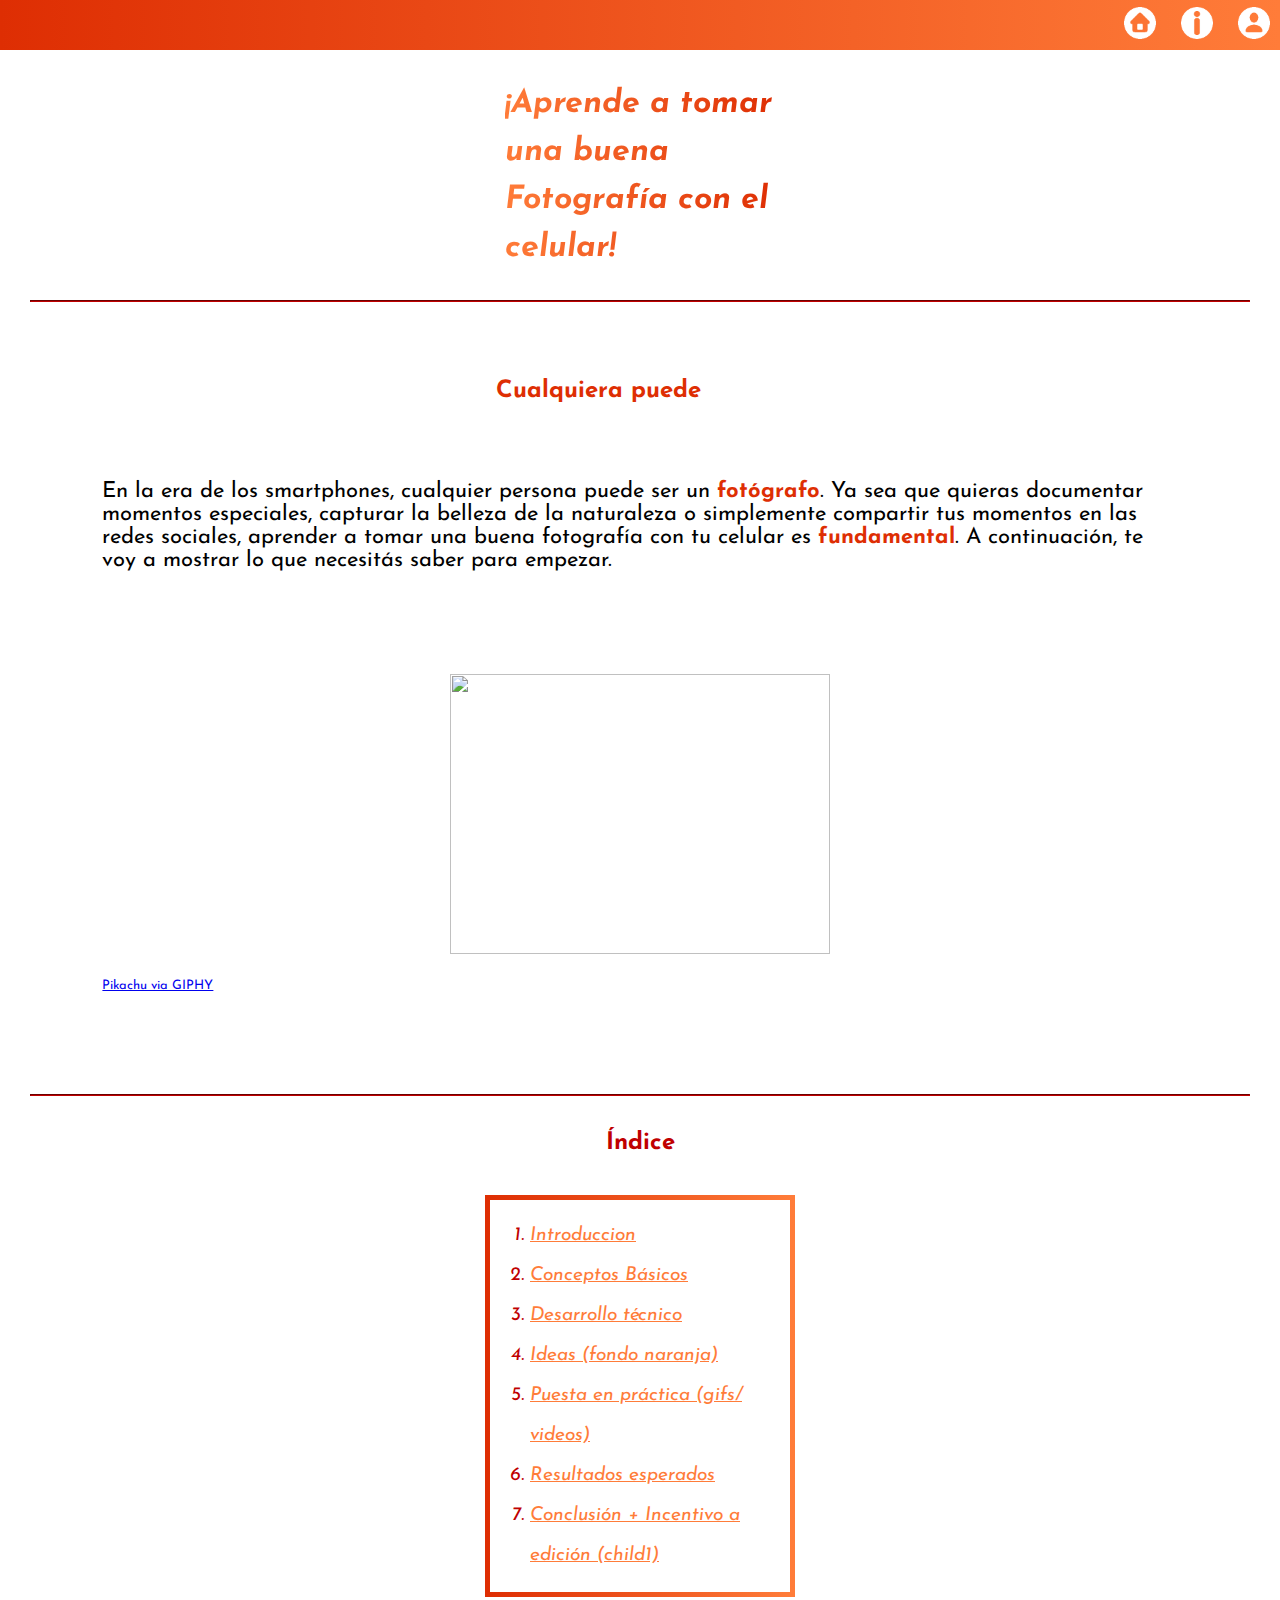
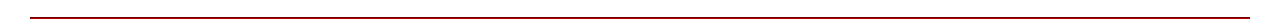
==== index.html @ be0c44da "Índice" ====
<!DOCTYPE html>
<html lang="es">

<head>
    <meta charset="UTF-8">
    <meta http-equiv="X-UA-Compatible" content="IE=edge">
    <meta name="viewport" content="width=device-width, initial-scale=1.0">
    <link rel="preconnect" href="https://fonts.googleapis.com">
    <link rel="preconnect" href="https://fonts.gstatic.com" crossorigin>
    <link href="https://fonts.googleapis.com/css2?family=Josefin+Sans&display=swap" rel="stylesheet">
    <link rel="stylesheet" type="text/css" href="assets/css/style.css">
    <title>Fotografía Móvil</title>
    <link rel="icon" href="assets/img/icon2.png">
</head>


<!-- ÍCONOS TEMPORALES -->
<!-- ÍMAGENES TEMPORALES -->

<body>
    <header class="header-container">
        <nav>
            <a href=""><img src="assets/img/icon/icon-home.png" alt="" height="32px" width="32px"></a>
            <a href=""><img src="assets/img/icon/icon-about.png" alt="" height="32px" width="32px"></a>
            <a href=""><img src="assets/img/icon/icon-form.png" alt="" height="32px" width="32px"></a>
        </nav>
    </header>

    <main>
        <div class="main-message">
            <h1> ¡Aprende a tomar una buena Fotografía con el celular! </h1>
        </div>
        <hr>
        <div class="sub-1">
            <div class="center">
                <h2>Cualquiera puede</h2>
                <iframe src="https://giphy.com/embed/HRX9eXDdfcEGpc0r55" width="480" height="480" frameBorder="0"
                    class="giphy-embed" allowFullScreen></iframe>
            </div>
            <p>En la era de los smartphones, cualquier persona puede ser un <strong>fotógrafo</strong>. Ya sea que
                quieras documentar
                momentos especiales, capturar la belleza de la naturaleza o simplemente compartir tus momentos en las
                redes
                sociales, aprender a tomar una buena fotografía con tu celular es <strong>fundamental</strong>. A
                continuación, te
                voy a mostrar lo que necesitás saber para empezar.</p>
            <div class="sub-1-img">
                <img src="assets/img/img-main2.jpg" alt="" width="380px" height="280px">
            </div>
            <div class="creditos">
                <p><a href="https://giphy.com/gifs/thumbs-up-pikachu-HRX9eXDdfcEGpc0r55">Pikachu via GIPHY</a></p>
            </div>
        </div>
        <hr>
        <div class="center">
            <h2 id="index-title">Índice</h2>
        </div>
        <div class="index-container">
            <div class="index-content">
                <table>
                    <ol>
                        <li><a href=""> Introduccion</a></li>
                        <li><a href=""> Conceptos Básicos</a></li>
                        <li><a href=""> Desarrollo técnico</a></li>
                        <li><a href=""> Ideas (fondo naranja)</a></li>
                        <li><a href=""> Puesta en práctica (gifs/ videos)</a></li>
                        <li><a href=""> Resultados esperados</a></li>
                        <li><a href=""> Conclusión + Incentivo a edición (child1)</a></li>
                    </ol>
                </table>
            </div>
        </div>
        <hr>
    </main>

</body>

</html>
---- assets/css/style.css ----
body {
    background-color: #ffffff;
    font-family: 'Josefin Sans', sans-serif;
    margin: 0px;
    padding: 0px;
}

header {
    background-image: linear-gradient(to right, #de2e03, #ff7c39);
}

.header-container {
    display: flex;
    height: 50px;
    justify-content: flex-end;
    align-items: center;
    position: sticky;
    top: 0;
}

header a {
    margin: 10px;
}

.main-message {
    display: flex;
    width: 100%;
    height: 250px;
    justify-content: center;
    align-items: center;
}

main h1 {
    width: 270px;
    height: 190px;
    line-height: 1.5;
    font-style: italic;
    /* ¿Se podrá usar -webkit-? Aún así, es sólo para esto, se cambia rápido */
    background-image: linear-gradient(to left, #de2e03, #ff7c39);
    background-clip: border-box;
    -webkit-background-clip: text;
    color: transparent;
}

.sub-1 {
    display: flex;
    width: 100%;
    height: auto;
    flex-direction: column;
}

hr {
    border-color: #c00000;
    margin: 0px 30px 0px 30px;
}

.center {
    display: flex;
    justify-content: center;
    align-items: center;
}

iframe {
    width: 32px;
    height: 32px;
}

.sub-1 h2 {
    margin: 6% 4% 6% 0%;
    color: #de2e03;
}

.sub-1 p {
    margin: 0% 8% 8% 8%;
    font-size: 22px;
}

.sub-1 strong {
    color: #de2e03;
}

.sub-1-img {
    display: flex;
    justify-content: center;
    margin-bottom: 25px;
}

.creditos p {
    font-size: small;
}

.index-container {
    display: flex;
    justify-content: center;
    width: 100%;
    height: auto;
    margin: 20px auto 20px auto;
}

.index-content {
    display: flex;
    justify-content: center;
    width: 300px;
    border: 5px solid;
    border-image: linear-gradient(to right, #de2e03, #ff7c39);
    border-image-slice: 1;
}

li {
    font-size: larger;
    line-height: 40px;
    font-style: italic;
}

li a , ol{
    color: #c00000;
}

li a:visited {
    color: #ff7c39;
}

#index-title {
    margin-top: 35px;
    color: #c00000;
}
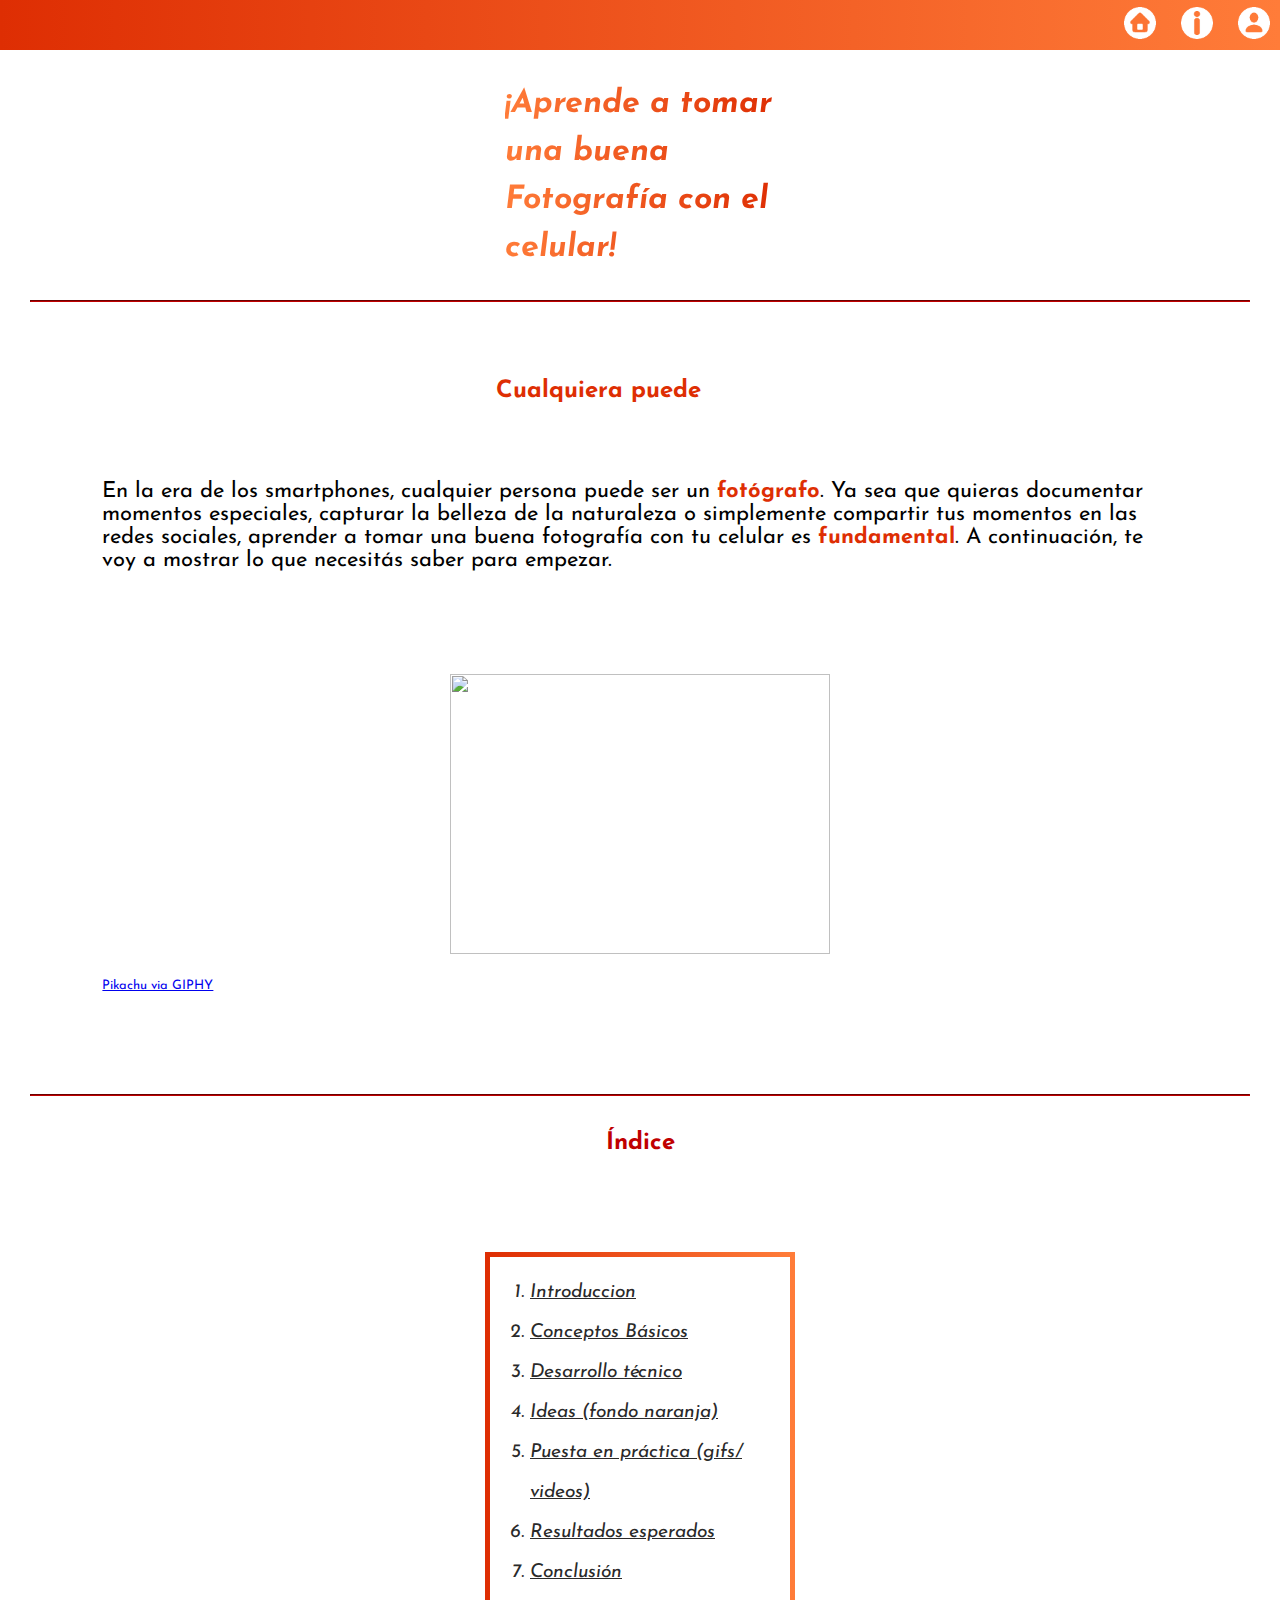
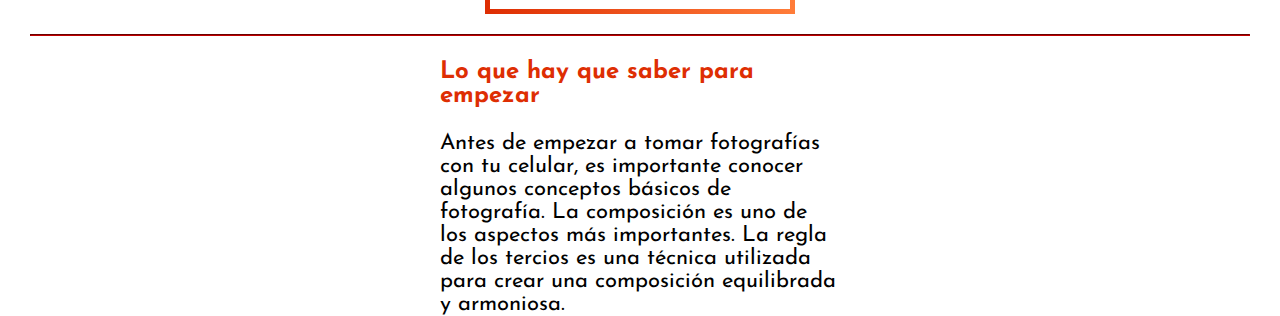
==== commit c50442dd: "Detalles" ====
--- a/index.html
+++ b/index.html
@@ -28,7 +28,7 @@
 
     <main>
         <div class="main-message">
-            <h1> ¡Aprende a tomar una buena Fotografía con el celular! </h1>
+            <h1 id="intro"> ¡Aprende a tomar una buena Fotografía con el celular! </h1>
         </div>
         <hr>
         <div class="sub-1">
@@ -59,18 +59,28 @@
             <div class="index-content">
                 <table>
                     <ol>
-                        <li><a href=""> Introduccion</a></li>
-                        <li><a href=""> Conceptos Básicos</a></li>
-                        <li><a href=""> Desarrollo técnico</a></li>
-                        <li><a href=""> Ideas (fondo naranja)</a></li>
-                        <li><a href=""> Puesta en práctica (gifs/ videos)</a></li>
-                        <li><a href=""> Resultados esperados</a></li>
-                        <li><a href=""> Conclusión + Incentivo a edición (child1)</a></li>
+                        <li><a href="#intro"> Introduccion</a></li>
+                        <li><a href="#basic"> Conceptos Básicos</a></li>
+                        <li><a href="#dev"> Desarrollo técnico</a></li>
+                        <li><a href="#ideas"> Ideas (fondo naranja)</a></li>
+                        <li><a href="#practice"> Puesta en práctica (gifs/ videos)</a></li>
+                        <li><a href="#results"> Resultados esperados</a></li>
+                        <li><a href="#end"> Conclusión</a></li>
                     </ol>
                 </table>
             </div>
         </div>
         <hr>
+        <div class="flex-container">
+            <div class="basic-container">
+                <h2>Lo que hay que saber para empezar</h2>
+                <p>
+                    Antes de empezar a tomar fotografías con tu celular, es importante conocer algunos conceptos básicos
+                    de fotografía. La composición es uno de los aspectos más importantes. La regla de los tercios es una
+                    técnica utilizada para crear una composición equilibrada y armoniosa.
+                </p>
+            </div>
+        </div>
     </main>
 
 </body>
--- a/assets/css/style.css
+++ b/assets/css/style.css
@@ -20,6 +20,14 @@
 
 header a {
     margin: 10px;
+}
+
+p {
+    font-size: 22px;
+}
+
+h2 {
+    margin: 6% 0% 6% 0%;
 }
 
 .main-message {
@@ -63,19 +71,18 @@
 iframe {
     width: 32px;
     height: 32px;
+    margin-left: 4%;
 }
 
 .sub-1 h2 {
-    margin: 6% 4% 6% 0%;
     color: #de2e03;
 }
 
 .sub-1 p {
     margin: 0% 8% 8% 8%;
-    font-size: 22px;
 }
 
-.sub-1 strong {
+strong {
     color: #de2e03;
 }
 
@@ -113,11 +120,11 @@
 }
 
 li a , ol{
-    color: #c00000;
+    color: rgb(42, 42, 42);
 }
 
 li a:visited {
-    color: #ff7c39;
+    color: rgb(42, 42, 42);
 }
 
 #index-title {
@@ -125,3 +132,26 @@
     color: #c00000;
 }
 
+.flex-container {
+    display: flex;
+    width: 100%;
+    height: auto;
+    justify-content: center;
+}
+
+.basic-container {
+    display: flex;
+    justify-content: center;
+    align-items: center;
+    width: 400px;
+    flex-direction: column;
+}
+
+h2, h3 {
+    color: #de2e03;
+}
+
+.flex-container p {
+    margin: 0;
+    padding: 0;
+}
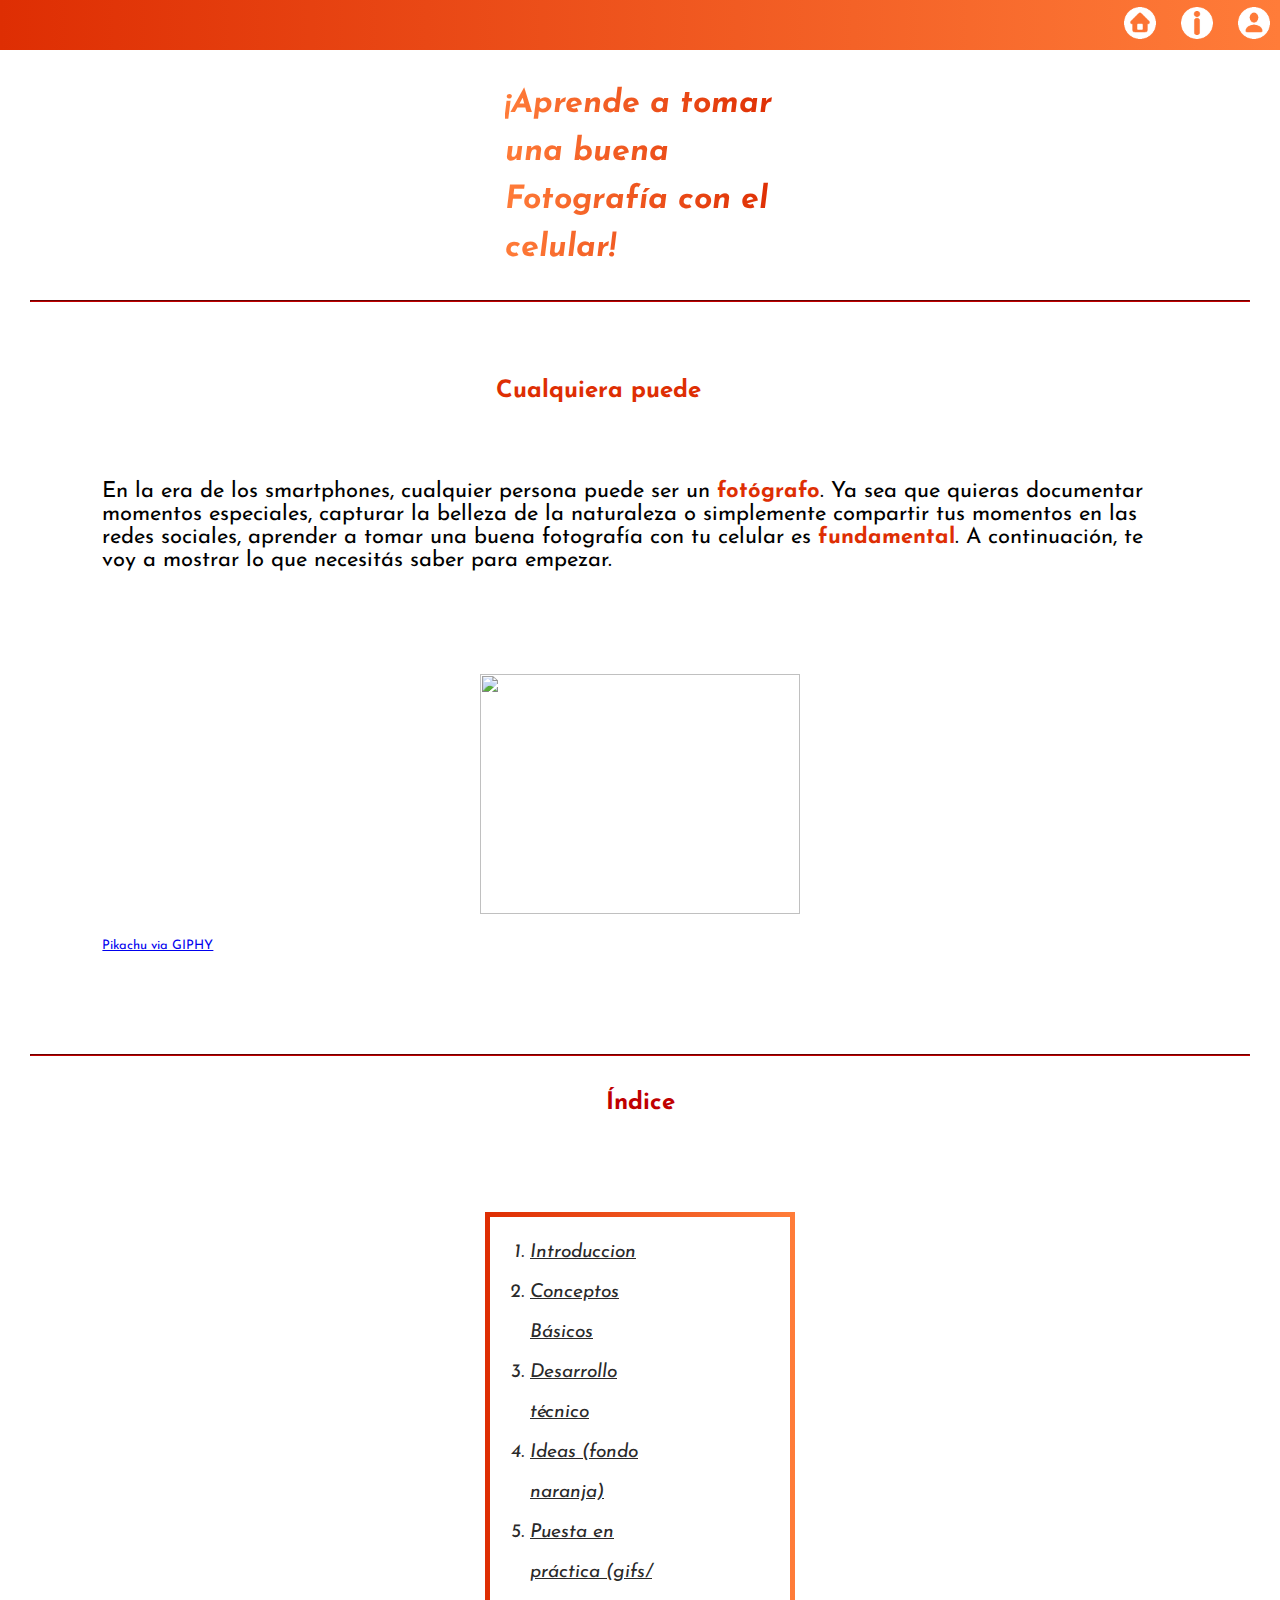
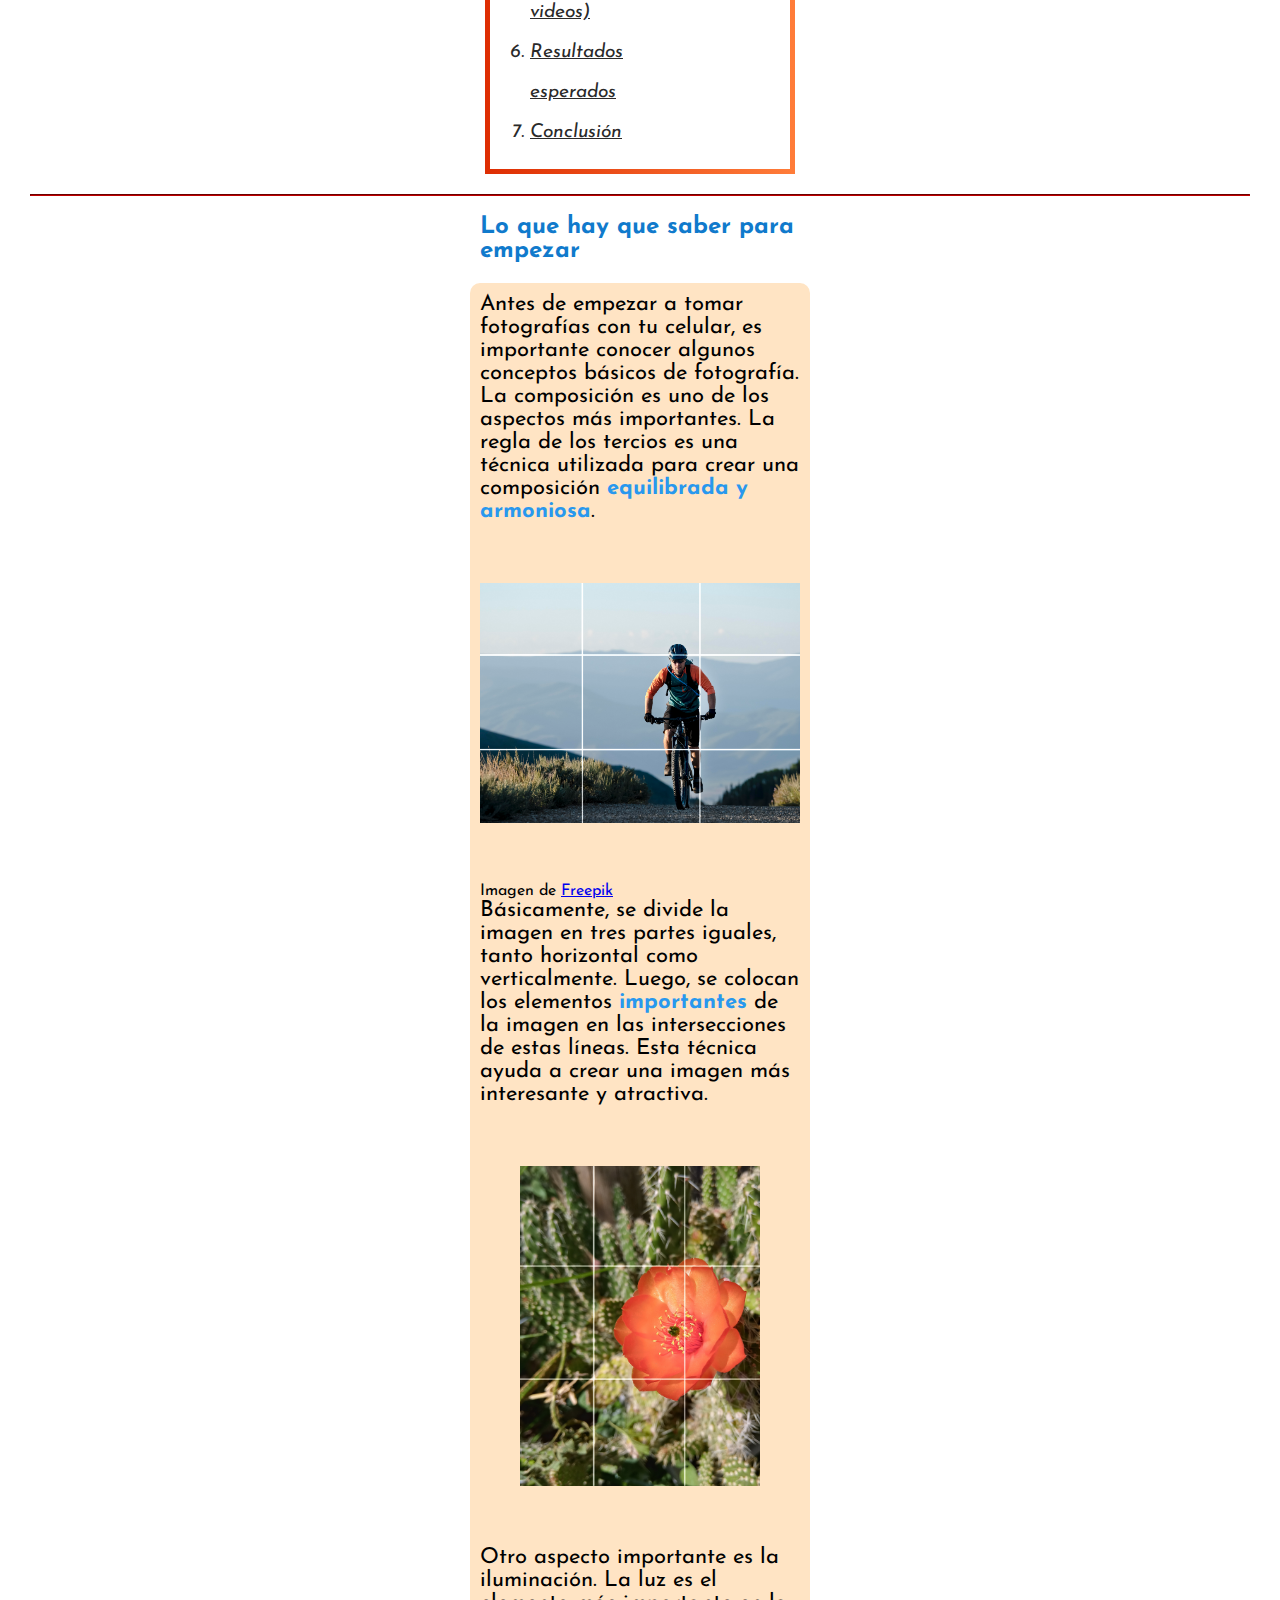
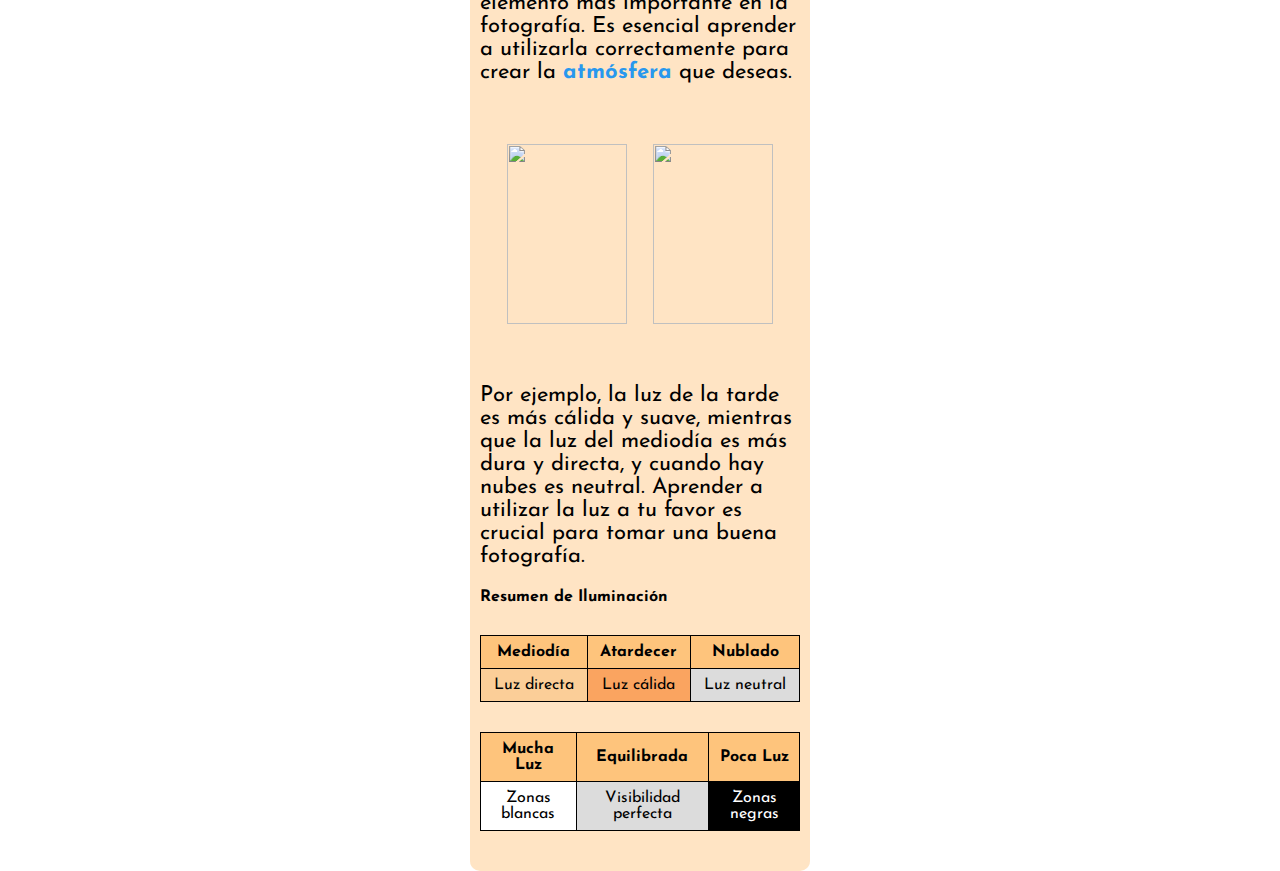
==== commit a1e83def: "Finalizado: Conceptos Básicos" ====
--- a/index.html
+++ b/index.html
@@ -45,7 +45,7 @@
                 continuación, te
                 voy a mostrar lo que necesitás saber para empezar.</p>
             <div class="sub-1-img">
-                <img src="assets/img/img-main2.jpg" alt="" width="380px" height="280px">
+                <img src="assets/img/img-main2.jpg" alt="" width="320px" height="240px">
             </div>
             <div class="creditos">
                 <p><a href="https://giphy.com/gifs/thumbs-up-pikachu-HRX9eXDdfcEGpc0r55">Pikachu via GIPHY</a></p>
@@ -71,16 +71,88 @@
             </div>
         </div>
         <hr>
-        <div class="flex-container">
-            <div class="basic-container">
-                <h2>Lo que hay que saber para empezar</h2>
-                <p>
-                    Antes de empezar a tomar fotografías con tu celular, es importante conocer algunos conceptos básicos
-                    de fotografía. La composición es uno de los aspectos más importantes. La regla de los tercios es una
-                    técnica utilizada para crear una composición equilibrada y armoniosa.
-                </p>
+        <div class="mid-level">
+            <div id="basic"></div>
+            <div class="flex-container">
+                <div class="basic-container">
+                    <h2>Lo que hay que saber para empezar</h2>
+                    <div class="quote">
+                        <p>
+                            Antes de empezar a tomar fotografías con tu celular, es importante conocer algunos conceptos
+                            básicos
+                            de fotografía. La composición es uno de los aspectos más importantes. La regla de los
+                            tercios es
+                            una
+                            técnica utilizada para crear una composición <strong>equilibrada y armoniosa</strong>.
+                        </p>
+                        <div class="sep">
+                            <img src="assets/img/3-4/Ciclista.jpeg" alt="Ciclista3-4" width="320px" height="240px">
+                        </div>
+                        Imagen de <a
+                            href="https://www.freepik.es/foto-gratis/adulto-joven-bicicleta-eletrica-campo_19124469.htm#query=Paisaje&position=36&from_view=search&track=sph">Freepik</a>
+                        <p>
+                            Básicamente, se divide la imagen en tres partes iguales, tanto horizontal como
+                            verticalmente. Luego, se colocan los elementos <strong>importantes</strong> de la imagen en
+                            las intersecciones de estas líneas. Esta técnica ayuda a crear una imagen más interesante y
+                            atractiva.
+                        </p>
+                        <div class="sep">
+                            <img src="assets/img/3-4/Cactus.jpeg" alt="Catu" width="240px" height="320px">
+                        </div>
+                        <p>
+                            Otro aspecto importante es la iluminación. La luz es el elemento más importante en la
+                            fotografía. Es esencial aprender a utilizarla correctamente para crear la
+                            <strong>atmósfera</strong> que
+                            deseas.
+                        </p>
+                        <div class="img-container">
+                            <img src="assets/img/portrait/primer-plano-hermosa-mujer-joven-mirando-camara.jpg" alt="" width="120px" height="180px">
+                            <img src="assets/img/portrait/vista-lateral-hombre-rastas-afro-posando.jpg" alt="" width="120px" height="180px">
+                        </div>
+                        <p>
+                            Por ejemplo, la luz de la tarde es más cálida y suave, mientras que la luz del mediodía es
+                            más
+                            dura y directa, y cuando hay nubes es neutral. Aprender a utilizar la luz a tu favor es
+                            crucial
+                            para tomar una buena fotografía.
+                        </p>
+                        <h4>Resumen de Iluminación</h4>
+                        <div class="table-container">
+                            <table>
+                                <tr>
+                                    <th>Mediodía</th>
+                                    <th>Atardecer</th>
+                                    <th>Nublado</th>
+                                </tr>
+                                <tr>
+                                    <td>Luz directa</td>
+                                    <td>Luz cálida</td>
+                                    <td>Luz neutral</td>
+                                </tr>
+                            </table>
+                        </div>
+                        <div class="light">
+                            <div class="table-container">
+                                <table>
+                                    <tr>
+                                        <th>Mucha Luz</th>
+                                        <th>Equilibrada</th>
+                                        <th>Poca Luz</th>
+                                    </tr>
+                                    <tr>
+                                        <td>Zonas blancas</td>
+                                        <td>Visibilidad perfecta</td>
+                                        <td>Zonas negras</td>
+                                    </tr>
+                                </table>
+                            </div>
+                        </div>
+                    </div>
+                </div>
             </div>
+
         </div>
+
     </main>
 
 </body>
--- a/assets/css/style.css
+++ b/assets/css/style.css
@@ -20,6 +20,10 @@
 
 header a {
     margin: 10px;
+}
+
+h2, h3 {
+    color: #de2e03;
 }
 
 p {
@@ -74,10 +78,6 @@
     margin-left: 4%;
 }
 
-.sub-1 h2 {
-    color: #de2e03;
-}
-
 .sub-1 p {
     margin: 0% 8% 8% 8%;
 }
@@ -143,15 +143,90 @@
     display: flex;
     justify-content: center;
     align-items: center;
-    width: 400px;
+    width: 320px;
     flex-direction: column;
-}
-
-h2, h3 {
-    color: #de2e03;
+    
+}
+
+.mid-level h2, h3 {
+    color: #107acc;
+}
+
+.mid-level strong {
+    color: #2898ee;
 }
 
 .flex-container p {
     margin: 0;
     padding: 0;
 }
+
+.quote {
+    background-color: #ffe4c4;
+    border-radius: 10px;
+    padding: 10px;
+}
+
+.sep {
+    display: flex;
+    justify-content: center;
+    padding: 60px 0px 60px 0px;
+}
+
+.mid-level hr {
+    margin: 25px 30px 25px 30px;
+    border-color: #2898ee;
+}
+
+.img-container {
+    display: flex;
+    justify-content: space-evenly;
+    padding: 60px 0 60px 0;
+}
+
+#neut {
+    color: rgb(80, 80, 80);
+}
+
+.table-container{
+    display: flex;
+    justify-content: center;
+    margin: 30px 0 30px 0;
+}
+
+table {
+    border-collapse: collapse;
+    width: 100%;
+}
+
+th, td {
+    border: 1px solid black;
+    padding: 8px;
+    text-align: center;
+    background-color: rgb(254, 196, 124);
+}
+
+td:first-child {
+    background-color: rgb(251, 206, 152);
+}
+
+td:nth-child(2) {
+    background-color: #faa460;
+}
+
+td:nth-child(3) {
+    background-color: rgb(220, 220, 220);
+}
+
+.light td:nth-child(3) {
+    background-color: #000000;
+    color: #ffffff;
+}
+
+.light td:nth-child(2) {
+    background-color: rgb(220, 220, 220);
+}
+
+.light td:nth-child(1) {
+    background-color: #ffffff;
+}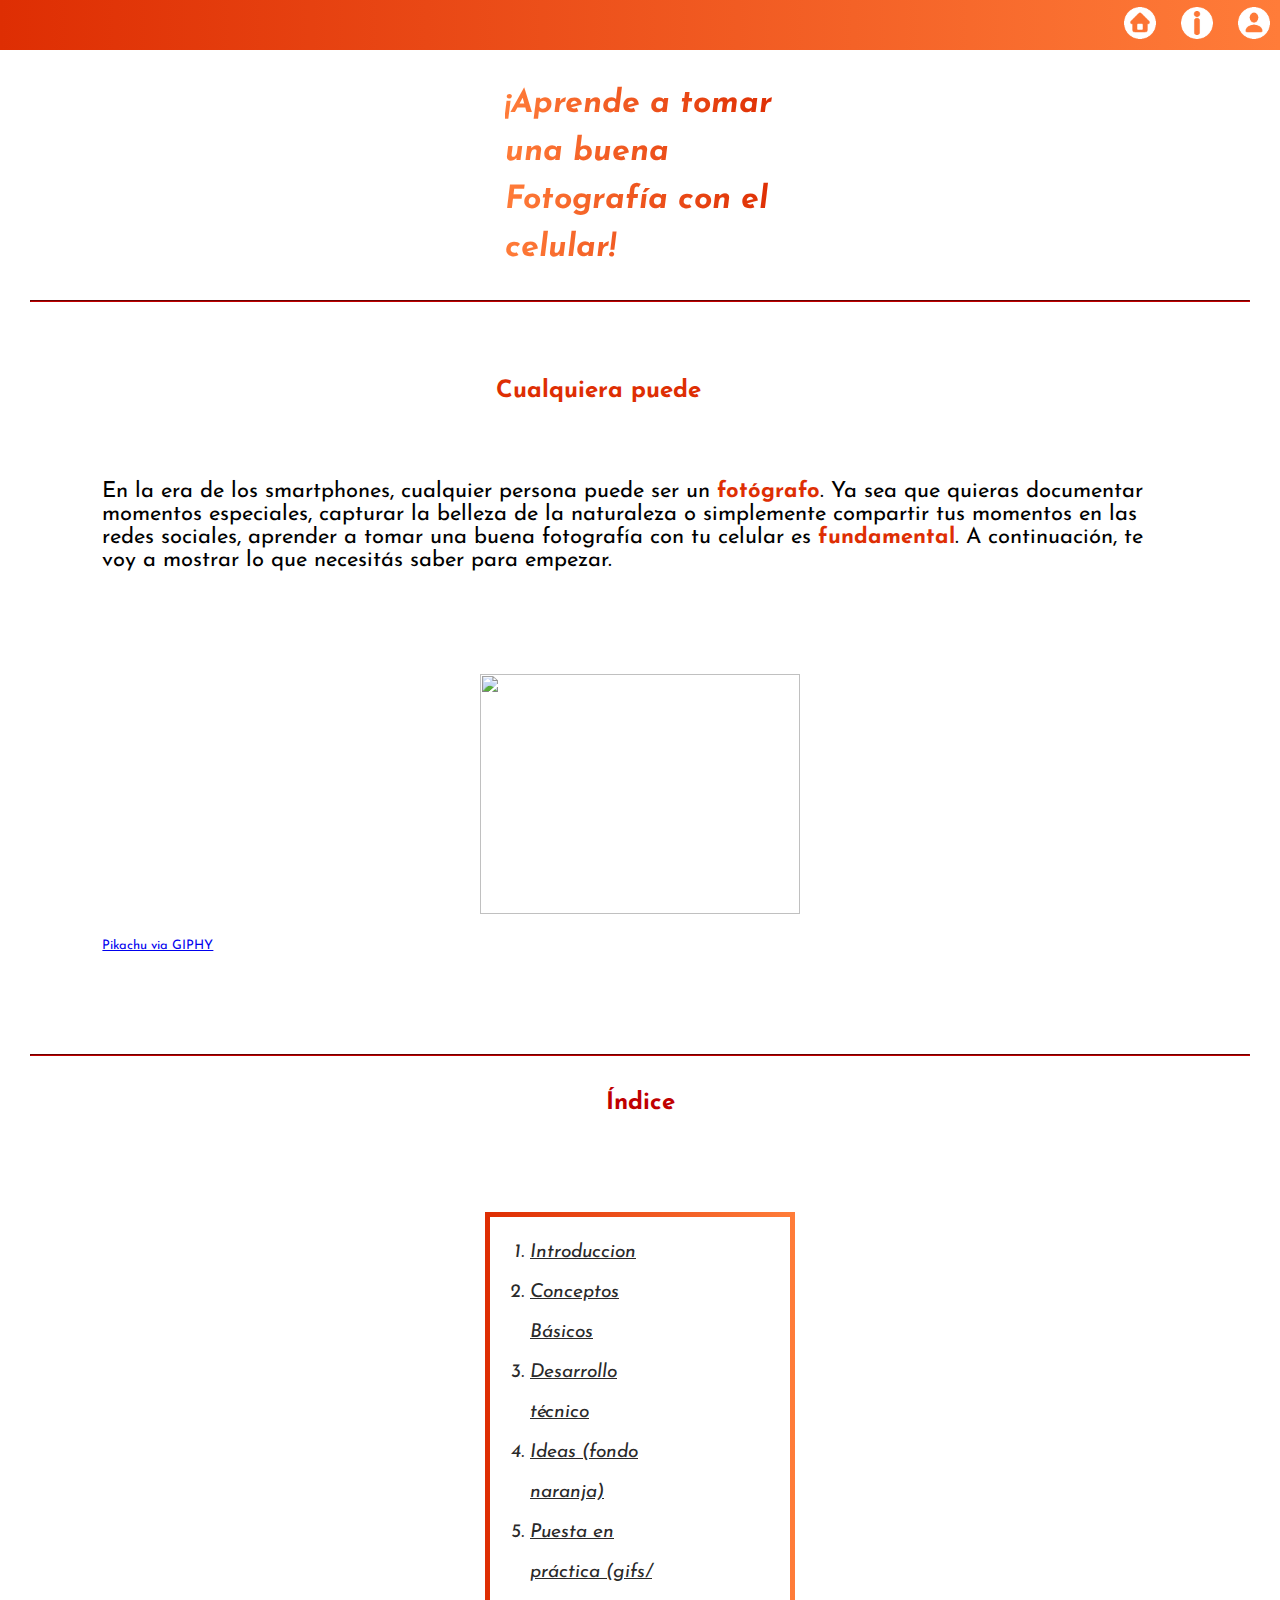
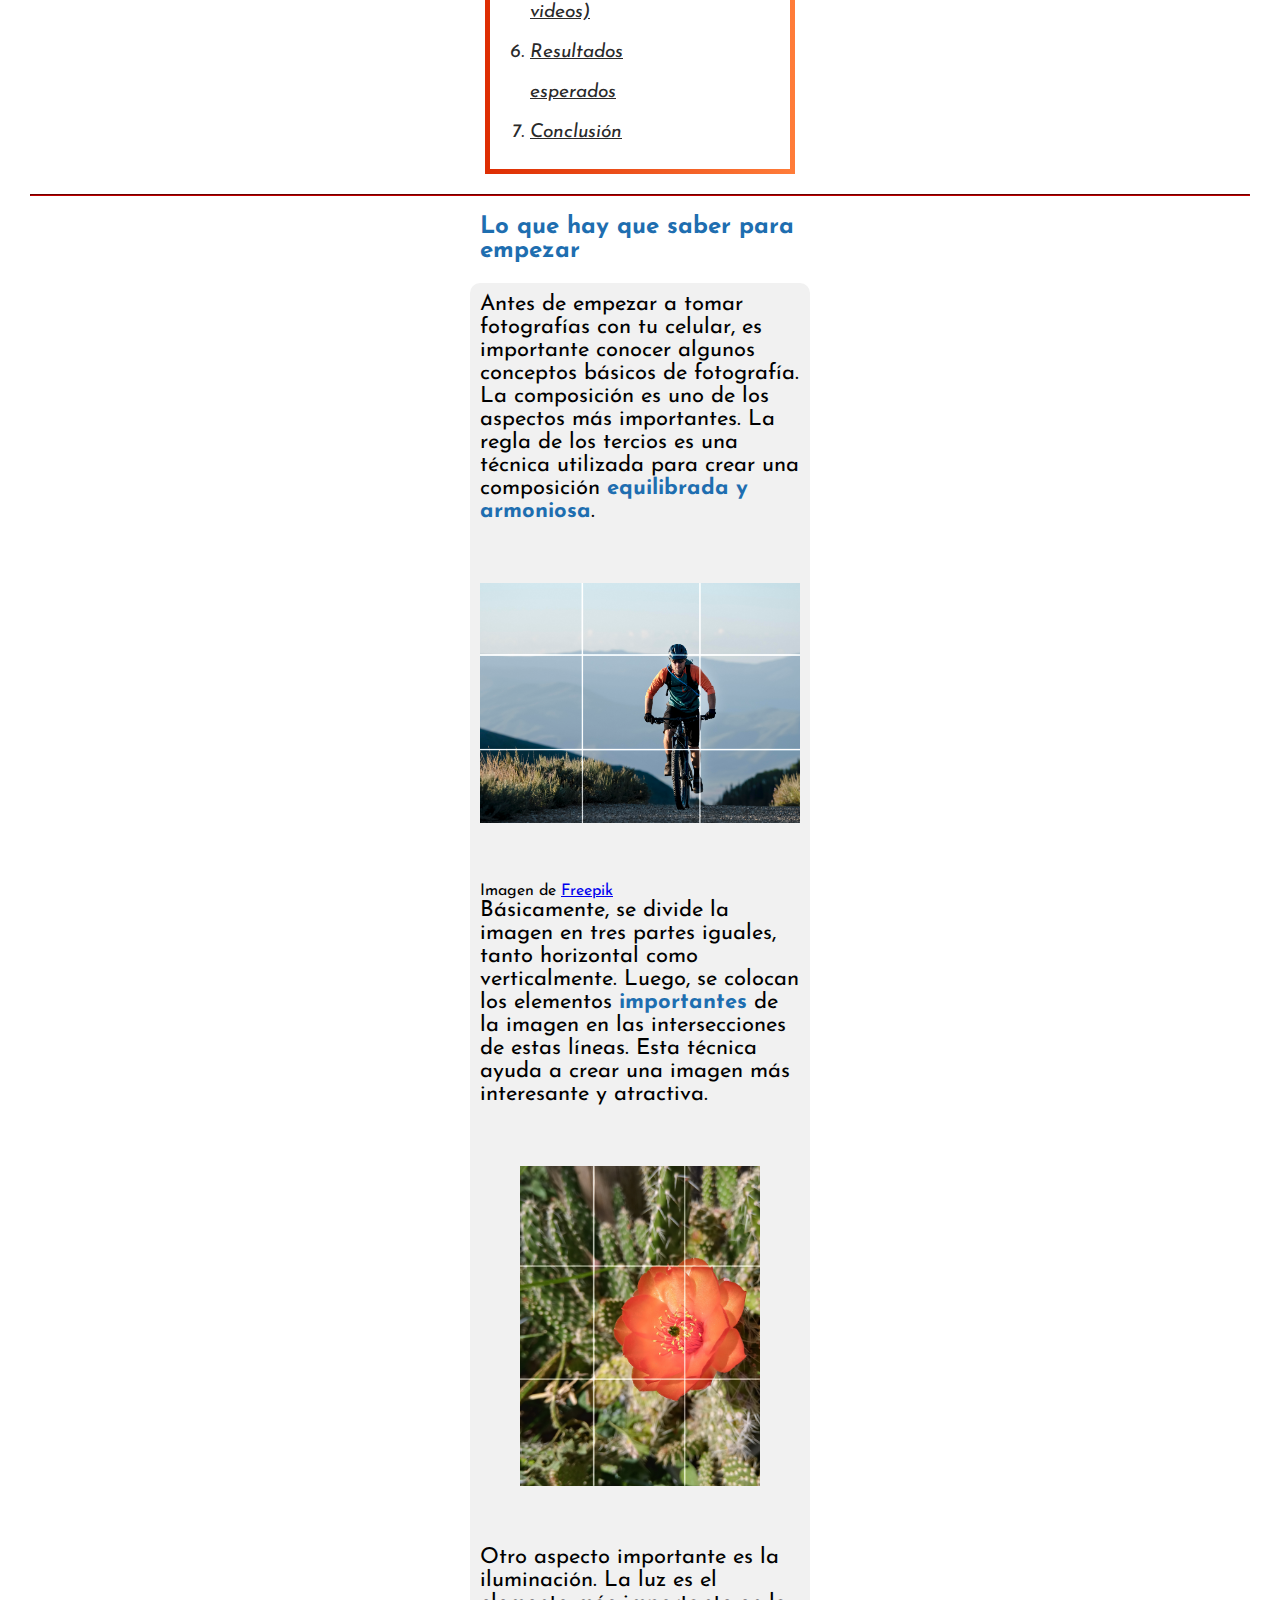
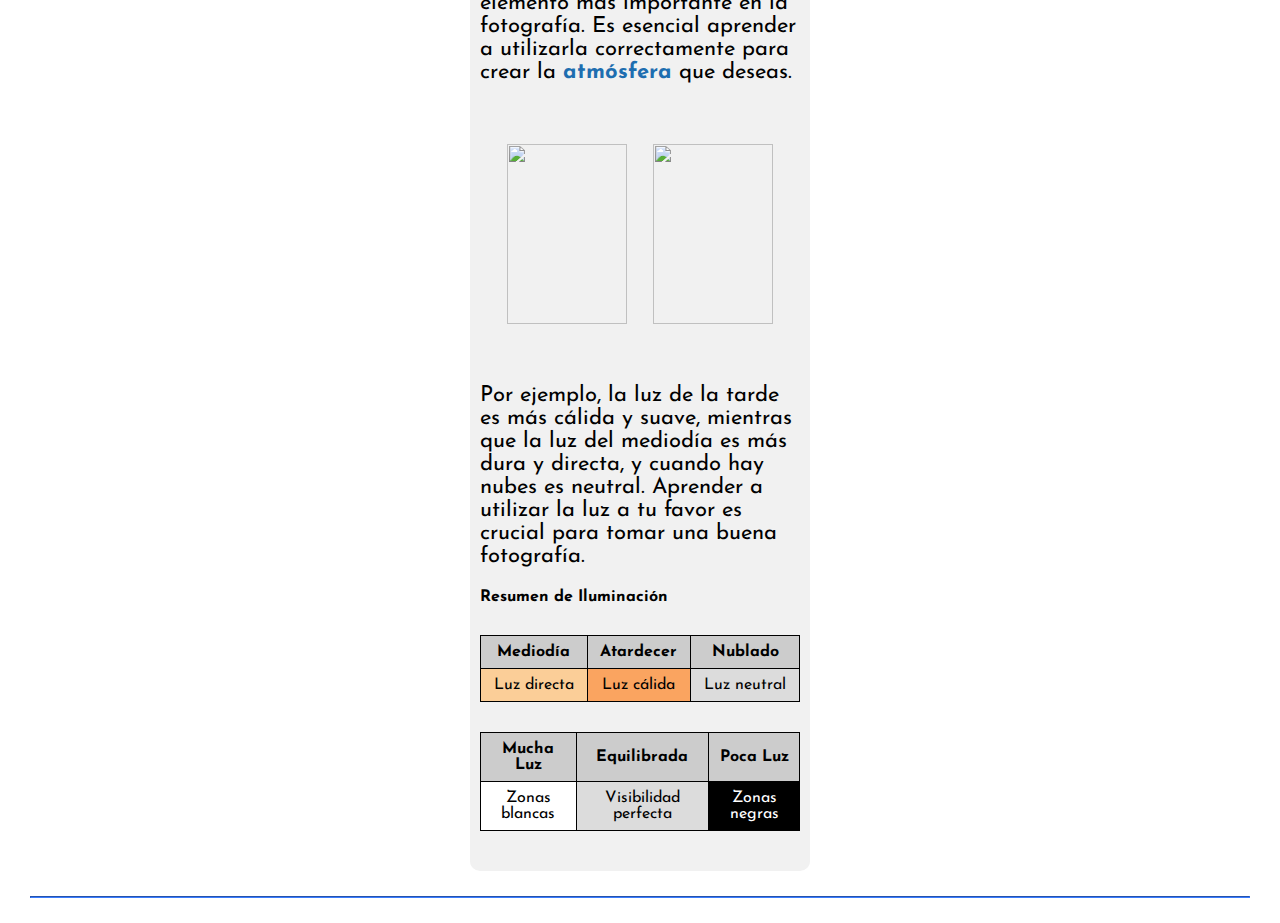
==== commit cfac6b54: "Cambio de colores" ====
--- a/index.html
+++ b/index.html
@@ -106,8 +106,10 @@
                             deseas.
                         </p>
                         <div class="img-container">
-                            <img src="assets/img/portrait/primer-plano-hermosa-mujer-joven-mirando-camara.jpg" alt="" width="120px" height="180px">
-                            <img src="assets/img/portrait/vista-lateral-hombre-rastas-afro-posando.jpg" alt="" width="120px" height="180px">
+                            <img src="assets/img/portrait/primer-plano-hermosa-mujer-joven-mirando-camara.jpg" alt=""
+                                width="120px" height="180px">
+                            <img src="assets/img/portrait/vista-lateral-hombre-rastas-afro-posando.jpg" alt=""
+                                width="120px" height="180px">
                         </div>
                         <p>
                             Por ejemplo, la luz de la tarde es más cálida y suave, mientras que la luz del mediodía es
@@ -150,7 +152,8 @@
                     </div>
                 </div>
             </div>
-
+            <hr>
+            
         </div>
 
     </main>
--- a/assets/css/style.css
+++ b/assets/css/style.css
@@ -149,20 +149,19 @@
 }
 
 .mid-level h2, h3 {
-    color: #107acc;
+    color: rgb(30, 110, 176);
 }
 
 .mid-level strong {
-    color: #2898ee;
-}
-
+    color: rgb(30, 110, 176);
+}
 .flex-container p {
     margin: 0;
     padding: 0;
 }
 
 .quote {
-    background-color: #ffe4c4;
+    background-color: #f1f1f1;
     border-radius: 10px;
     padding: 10px;
 }
@@ -175,7 +174,7 @@
 
 .mid-level hr {
     margin: 25px 30px 25px 30px;
-    border-color: #2898ee;
+    border-color: #397cff;
 }
 
 .img-container {
@@ -203,7 +202,7 @@
     border: 1px solid black;
     padding: 8px;
     text-align: center;
-    background-color: rgb(254, 196, 124);
+    background-color: #cccccc;
 }
 
 td:first-child {
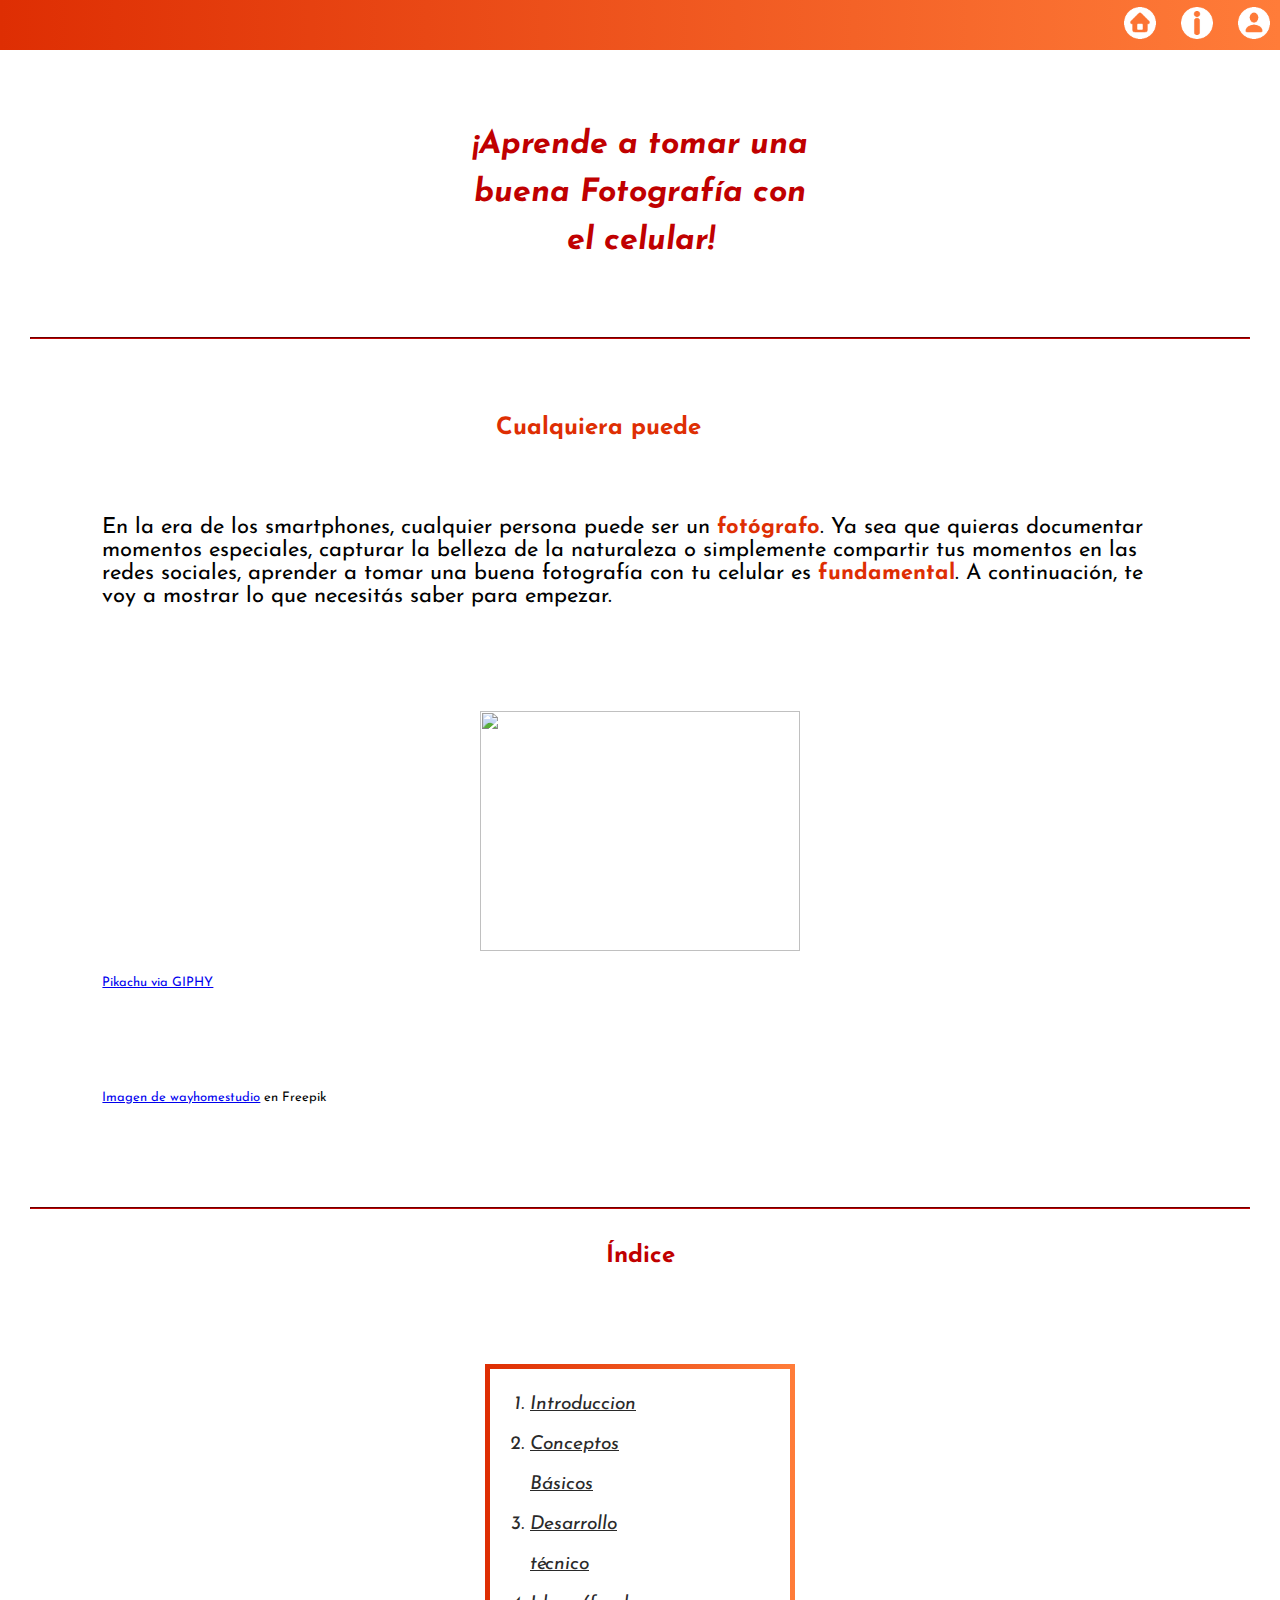
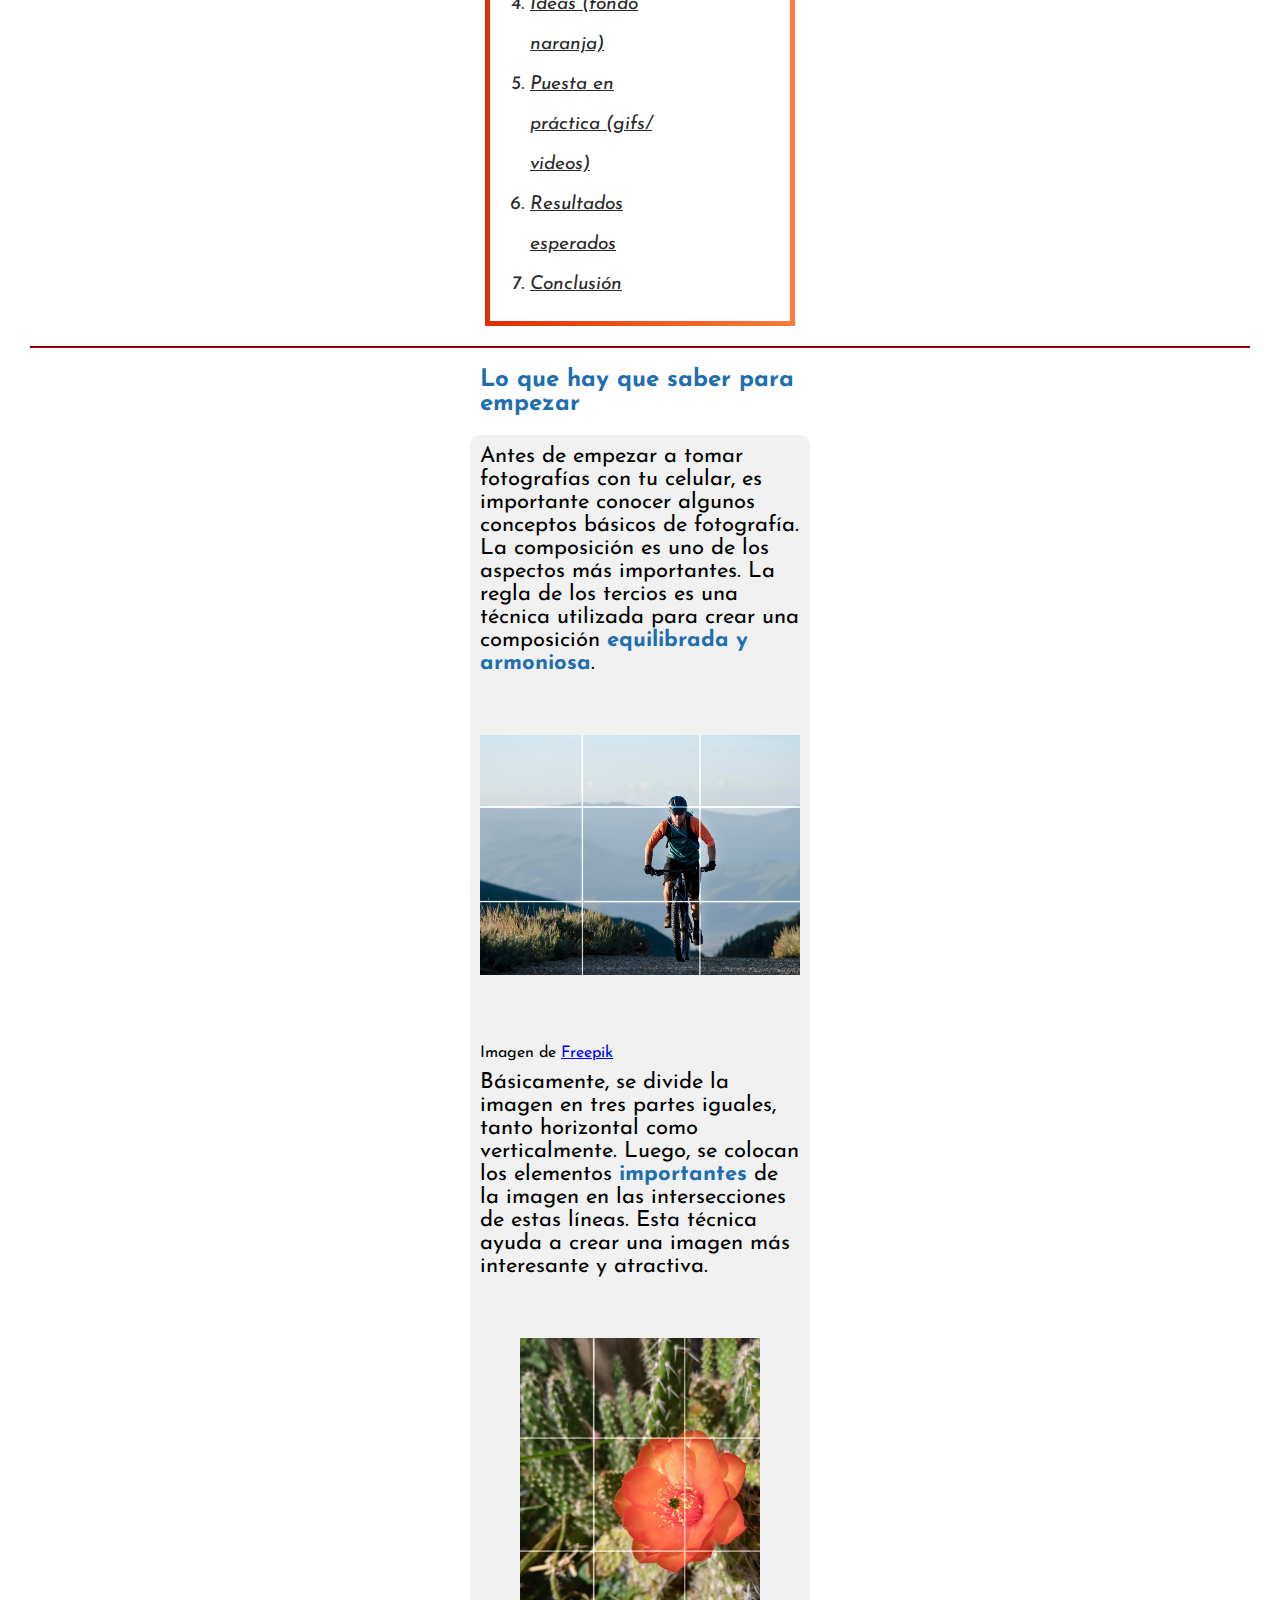
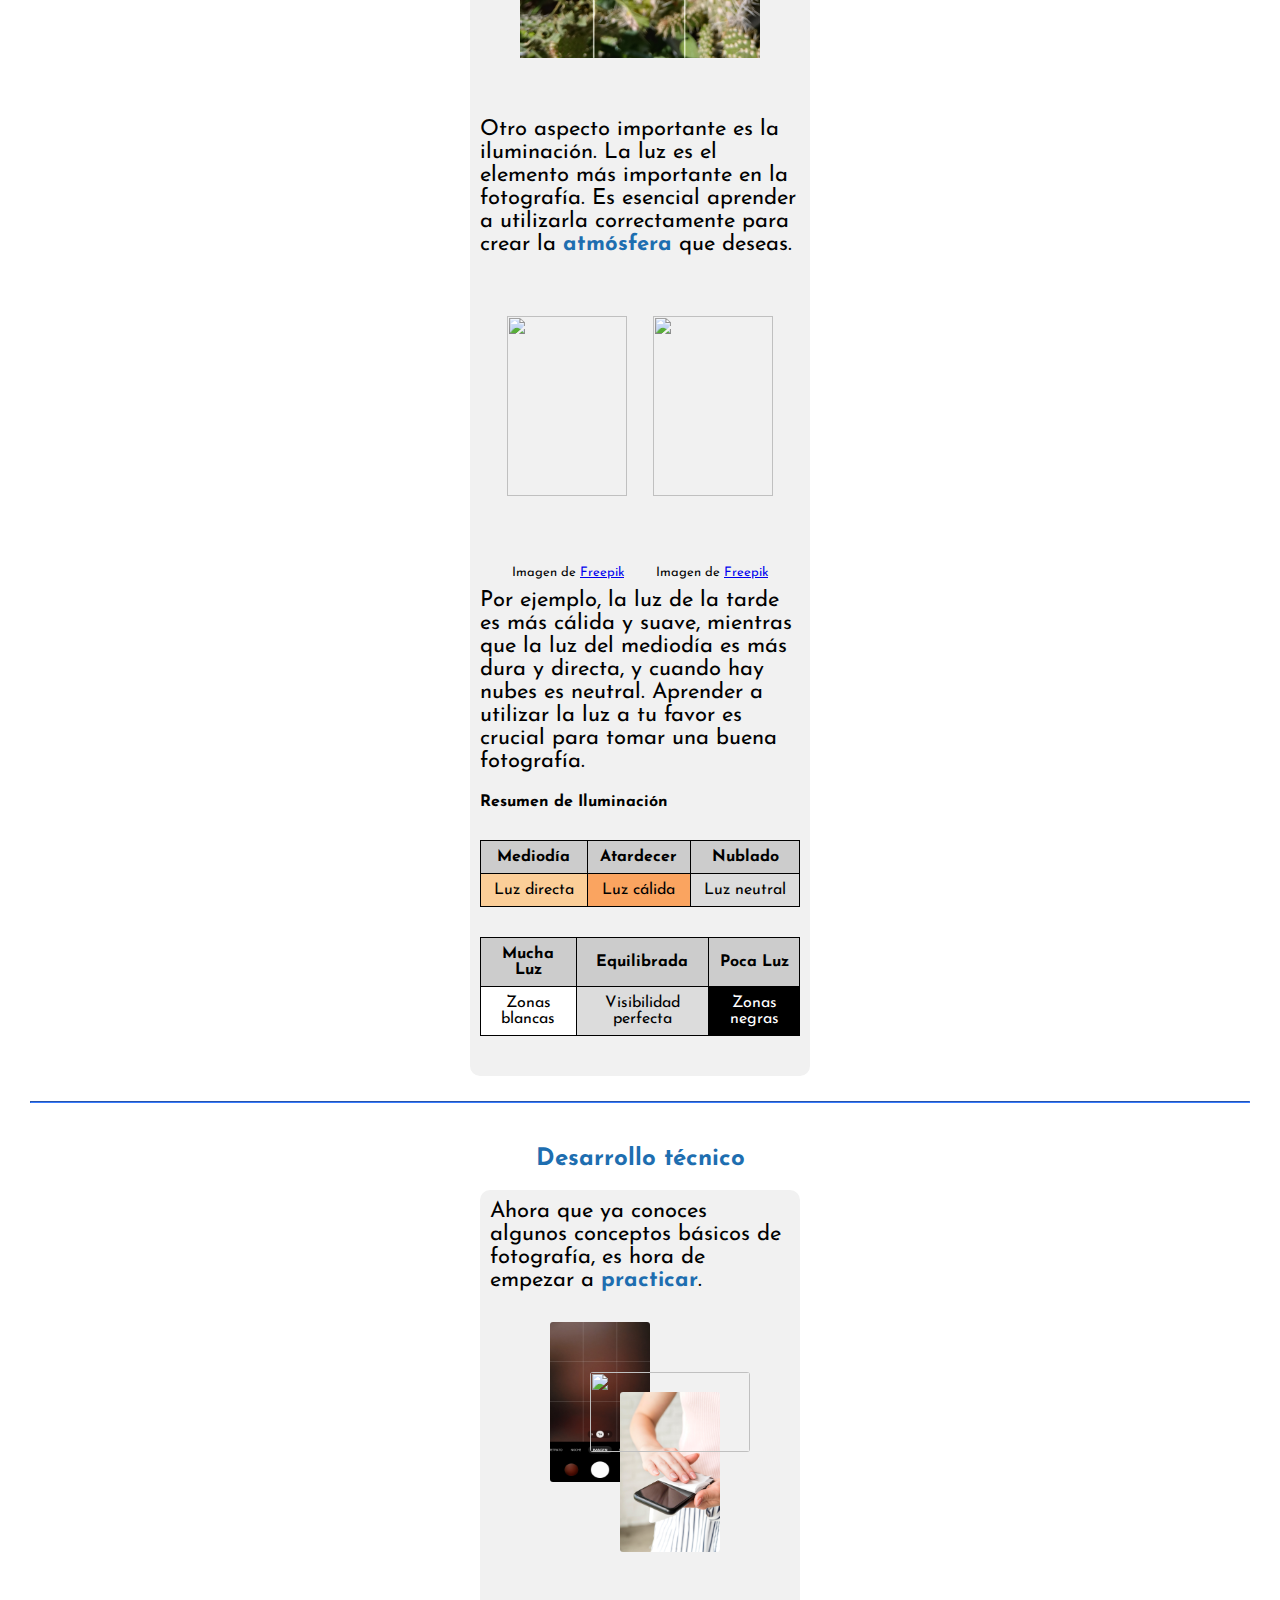
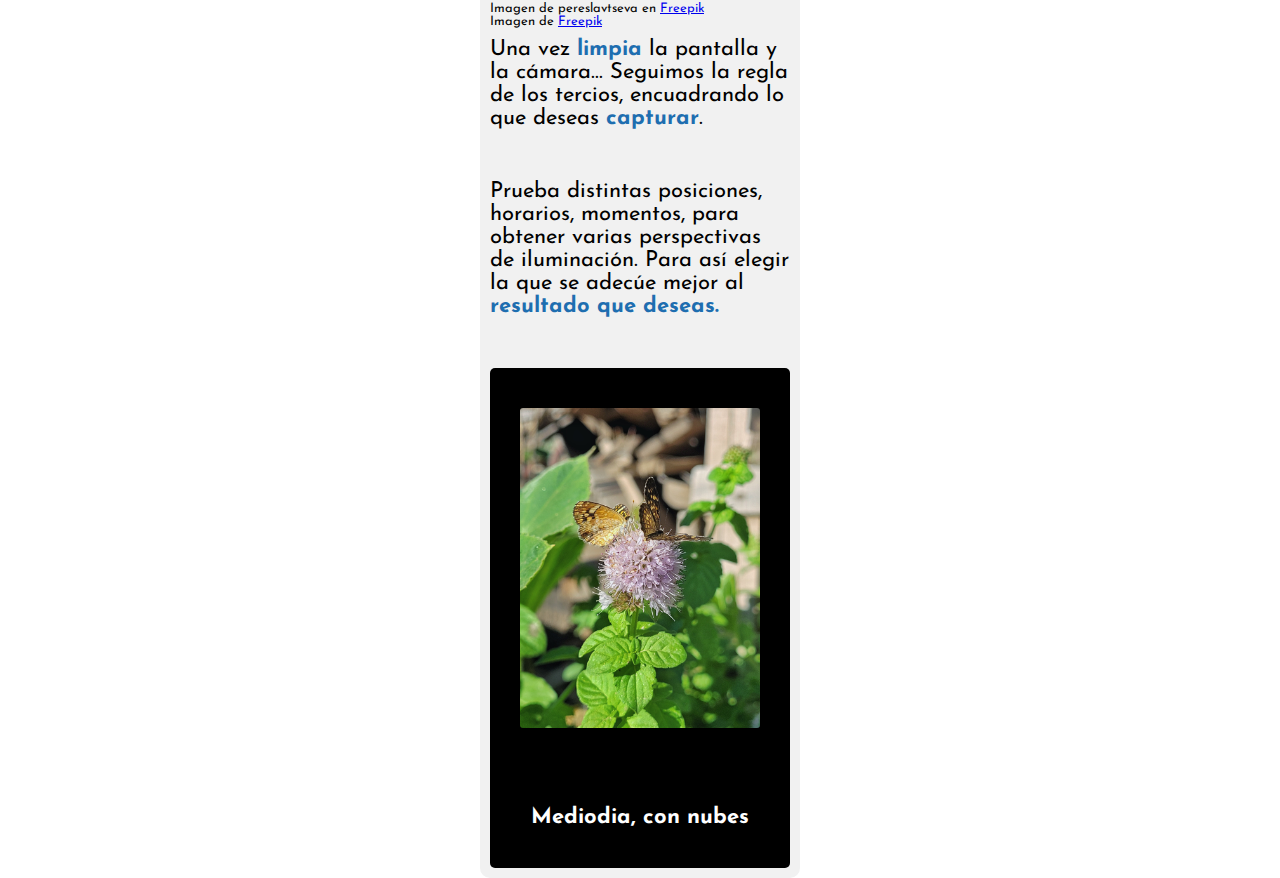
==== commit 4d8de8ff: "Sección Desarrollo Técnico en principal" ====
--- a/index.html
+++ b/index.html
@@ -9,24 +9,21 @@
     <link rel="preconnect" href="https://fonts.gstatic.com" crossorigin>
     <link href="https://fonts.googleapis.com/css2?family=Josefin+Sans&display=swap" rel="stylesheet">
     <link rel="stylesheet" type="text/css" href="assets/css/style.css">
+    <link rel="stylesheet" type="text/css" href="assets/css/header.css">
     <title>Fotografía Móvil</title>
     <link rel="icon" href="assets/img/icon2.png">
 </head>
 
-
-<!-- ÍCONOS TEMPORALES -->
-<!-- ÍMAGENES TEMPORALES -->
-
 <body>
     <header class="header-container">
         <nav>
-            <a href=""><img src="assets/img/icon/icon-home.png" alt="" height="32px" width="32px"></a>
-            <a href=""><img src="assets/img/icon/icon-about.png" alt="" height="32px" width="32px"></a>
-            <a href=""><img src="assets/img/icon/icon-form.png" alt="" height="32px" width="32px"></a>
+            <a href="#top"><img src="assets/img/icon/icon-home.png" alt="" height="32px" width="32px"></a>
+            <a href="child1.html"><img src="assets/img/icon/icon-about.png" alt="" height="32px" width="32px"></a>
+            <a href="child2.html"><img src="assets/img/icon/icon-form.png" alt="" height="32px" width="32px"></a>
         </nav>
     </header>
 
-    <main>
+    <main id="top">
         <div class="main-message">
             <h1 id="intro"> ¡Aprende a tomar una buena Fotografía con el celular! </h1>
         </div>
@@ -49,6 +46,9 @@
             </div>
             <div class="creditos">
                 <p><a href="https://giphy.com/gifs/thumbs-up-pikachu-HRX9eXDdfcEGpc0r55">Pikachu via GIPHY</a></p>
+                <p><a
+                        href="https://www.freepik.es/foto-gratis/adolescente-encantadora-positiva-pelo-rizado-peinado-toma-selfie-entorno-urbano-sonrie-alegremente-escucha-musica-playlit-usa-auriculares-inalambricos-oidos-buen-humor-dia-primavera_25907613.htm#page=2&query=selfie&position=9&from_view=search&track=sph">Imagen
+                        de wayhomestudio</a> en Freepik</p>
             </div>
         </div>
         <hr>
@@ -88,8 +88,10 @@
                         <div class="sep">
                             <img src="assets/img/3-4/Ciclista.jpeg" alt="Ciclista3-4" width="320px" height="240px">
                         </div>
-                        Imagen de <a
-                            href="https://www.freepik.es/foto-gratis/adulto-joven-bicicleta-eletrica-campo_19124469.htm#query=Paisaje&position=36&from_view=search&track=sph">Freepik</a>
+                        <div class="creditos small-v-margin">
+                            Imagen de <a
+                                href="https://www.freepik.es/foto-gratis/adulto-joven-bicicleta-eletrica-campo_19124469.htm#query=Paisaje&position=36&from_view=search&track=sph">Freepik</a>
+                        </div>
                         <p>
                             Básicamente, se divide la imagen en tres partes iguales, tanto horizontal como
                             verticalmente. Luego, se colocan los elementos <strong>importantes</strong> de la imagen en
@@ -111,6 +113,19 @@
                             <img src="assets/img/portrait/vista-lateral-hombre-rastas-afro-posando.jpg" alt=""
                                 width="120px" height="180px">
                         </div>
+                        <div class="flex-container sp-ev small-v-margin">
+                            <div class="creditos">
+                                <p>Imagen de <a
+                                        href="https://www.freepik.es/foto-gratis/primer-plano-hermosa-mujer-joven-mirando-camara_3063902.htm#page=3&query=retrato%20mujer%20urbano&position=22&from_view=search&track=ais">Freepik</a>
+                                </p>
+                            </div>
+                            <div class="creditos">
+                                <p>Imagen de <a
+                                        href="https://www.freepik.es/foto-gratis/vista-lateral-hombre-rastas-afro-posando_28404568.htm#page=3&query=retrato%20mujer%20urbano&position=26&from_view=search&track=ais">Freepik</a>
+                                </p>
+                            </div>
+                        </div>
+
                         <p>
                             Por ejemplo, la luz de la tarde es más cálida y suave, mientras que la luz del mediodía es
                             más
@@ -153,11 +168,76 @@
                 </div>
             </div>
             <hr>
-            
-        </div>
-
+            <div id="dev"></div>
+            <div class="flex-container">
+                <div class="basic-container">
+                    <h2>Desarrollo técnico</h2>
+                    <div class="quote">
+                        <p>Ahora que ya conoces algunos conceptos básicos de
+                            fotografía, es hora de empezar a
+                            <strong>practicar</strong>.
+                        </p>
+                        <div class="z-img">
+                            <img src="assets/img/dev/img-dev-hand.jpg" alt="" width="160px" height="80px">
+                            <img src="assets/img/dev/img-dev-clean.jpg" alt="" width="100px" height="160px">
+                            <img src="assets/img/dev/img-dev-mpx.jpeg" alt="" width="100px" height="160px">
+                        </div>
+                        <div class="creditos small-v-margin">
+                            <p>Imagen de pereslavtseva en <a
+                                    href="https://www.freepik.es/foto-gratis/mujer-tarde-dispara-telefono-campo_9603822.htm#query=camara%20celular%20limpiar&position=21&from_view=search&track=robertav1_2_sidr">Freepik</a>
+                            </p>
+                            <p>Imagen de <a
+                                    href="https://www.freepik.es/foto-gratis/persona-desinfectando-telefono-inteligente_8727084.htm#query=limpiar%20celular&position=17&from_view=search&track=robertav1_2_sidr">Freepik</a>
+                            </p>
+                        </div>
+                        <p>Una vez <strong>limpia</strong> la pantalla y la cámara...
+                            Seguimos la regla de los tercios, encuadrando lo que deseas
+                            <strong>capturar</strong>.
+                        </p>
+                        <div class="medium-v-margin">
+                            <p>Prueba distintas posiciones, horarios, momentos, para obtener varias perspectivas de iluminación.
+                            Para así elegir la que se adecúe mejor al <strong>resultado que
+                            deseas<strong>.</p>
+                        </div>
+                        <div class="carousel-auto">
+                            <img class="mainImgAuto" src="assets/img/dev/carousel/img-dev-carrousel-noon.jpg" alt="" width="240px" height="320px">
+                            <p class="mainTextAuto">Descripción de Imagen</p>
+                            
+                        </div>
+                    </div>
+                </div>
+            </div>
+        </div>
     </main>
-
+    <script>
+        let i = 0;
+        let imgs = ["assets/img/dev/carousel/img-dev-carrousel-noon.jpg", "assets/img/dev/carousel/img-dev-carrousel-cloud.jpg", "assets/img/dev/carousel/img-dev-carrousel-sunset.jpg"];
+        let text = ["Mediodia, sin nubes", "Mediodia, con nubes", "Atardecer, sin nubes"];
+        let mainImg = document.querySelector(".mainImgAuto");
+        let mainText = document.querySelector(".mainTextAuto");
+        let time = 8000;
+    
+        function changeImg() {
+            mainImg.style.opacity = 0;
+            mainText.style.opacity = 0;
+    
+            setTimeout(() => {
+                mainImg.src = imgs[i];
+                mainText.textContent = text[i];
+                mainImg.style.opacity = 1;
+                mainText.style.opacity = 1;
+            }, 500);
+    
+            if (i < imgs.length - 1) {
+                i++;
+            } else {
+                i = 0;
+            }
+            setTimeout(changeImg, time);
+        }
+    
+        window.onload = changeImg;
+    </script>
 </body>
 
 </html>--- a/assets/css/style.css
+++ b/assets/css/style.css
@@ -5,24 +5,8 @@
     padding: 0px;
 }
 
-header {
-    background-image: linear-gradient(to right, #de2e03, #ff7c39);
-}
-
-.header-container {
-    display: flex;
-    height: 50px;
-    justify-content: flex-end;
-    align-items: center;
-    position: sticky;
-    top: 0;
-}
-
-header a {
-    margin: 10px;
-}
-
-h2, h3 {
+h2,
+h3 {
     color: #de2e03;
 }
 
@@ -36,22 +20,18 @@
 
 .main-message {
     display: flex;
-    width: 100%;
-    height: 250px;
-    justify-content: center;
-    align-items: center;
-}
-
-main h1 {
-    width: 270px;
-    height: 190px;
+    justify-content: center;
+    align-items: center;
+}
+
+.main-message h1 {
+    width: 350px;
+    height: auto;
+    text-align: center;
+    padding: 50px;
+    color: #c00000;
+    font-style: italic;
     line-height: 1.5;
-    font-style: italic;
-    /* ¿Se podrá usar -webkit-? Aún así, es sólo para esto, se cambia rápido */
-    background-image: linear-gradient(to left, #de2e03, #ff7c39);
-    background-clip: border-box;
-    -webkit-background-clip: text;
-    color: transparent;
 }
 
 .sub-1 {
@@ -119,7 +99,8 @@
     font-style: italic;
 }
 
-li a , ol{
+li a,
+ol {
     color: rgb(42, 42, 42);
 }
 
@@ -145,16 +126,18 @@
     align-items: center;
     width: 320px;
     flex-direction: column;
-    
-}
-
-.mid-level h2, h3 {
+
+}
+
+.mid-level h2,
+h3 {
     color: rgb(30, 110, 176);
 }
 
 .mid-level strong {
     color: rgb(30, 110, 176);
 }
+
 .flex-container p {
     margin: 0;
     padding: 0;
@@ -187,7 +170,7 @@
     color: rgb(80, 80, 80);
 }
 
-.table-container{
+.table-container {
     display: flex;
     justify-content: center;
     margin: 30px 0 30px 0;
@@ -198,7 +181,8 @@
     width: 100%;
 }
 
-th, td {
+th,
+td {
     border: 1px solid black;
     padding: 8px;
     text-align: center;
@@ -228,4 +212,70 @@
 
 .light td:nth-child(1) {
     background-color: #ffffff;
+}
+
+.small-v-margin {
+    margin: 10px 0;
+}
+
+.medium-v-margin {
+    margin: 50px 0;
+}
+
+.sp-ev {
+    display: flex;
+    justify-content: space-evenly;
+}
+
+.z-img {
+    width: 100%;
+    height: 300px;
+    position: relative;
+}
+
+.z-img img:first-child {
+    position: absolute;
+    top: 80px;
+    right: 40px;
+    z-index: 3;
+}
+
+.z-img img:nth-child(2) {
+    position: absolute;
+    top: 100px;
+    right: 70px;
+    z-index: 2;
+}
+
+.z-img img:nth-child(3) {
+    position: absolute;
+    top: 30px;
+    left: 60px;
+}
+
+.z-img img {
+    border-radius: 3px;
+}
+
+.carousel-auto {
+    display: flex;
+    flex-direction: column;
+    justify-content: space-around;
+    align-items: center;
+    width: 100%;
+    height: 500px;
+    background-color: #000000;
+    border-radius: 5px;
+}
+
+.carousel-auto p {
+    color: #ffffff;
+}
+
+.carousel-auto img {
+    border-radius: 3px;
+}
+
+.mainImgAuto, .mainTextAuto {
+    transition: opacity 0.5s ease;
 }--- a/assets/css/header.css
+++ b/assets/css/header.css
@@ -0,0 +1,17 @@
+header {
+    background-image: linear-gradient(to right, #de2e03, #ff7c39);
+    z-index: 999;
+}
+
+.header-container {
+    display: flex;
+    height: 50px;
+    justify-content: flex-end;
+    align-items: center;
+    position: sticky;
+    top: 0;
+}
+
+header a {
+    margin: 10px;
+}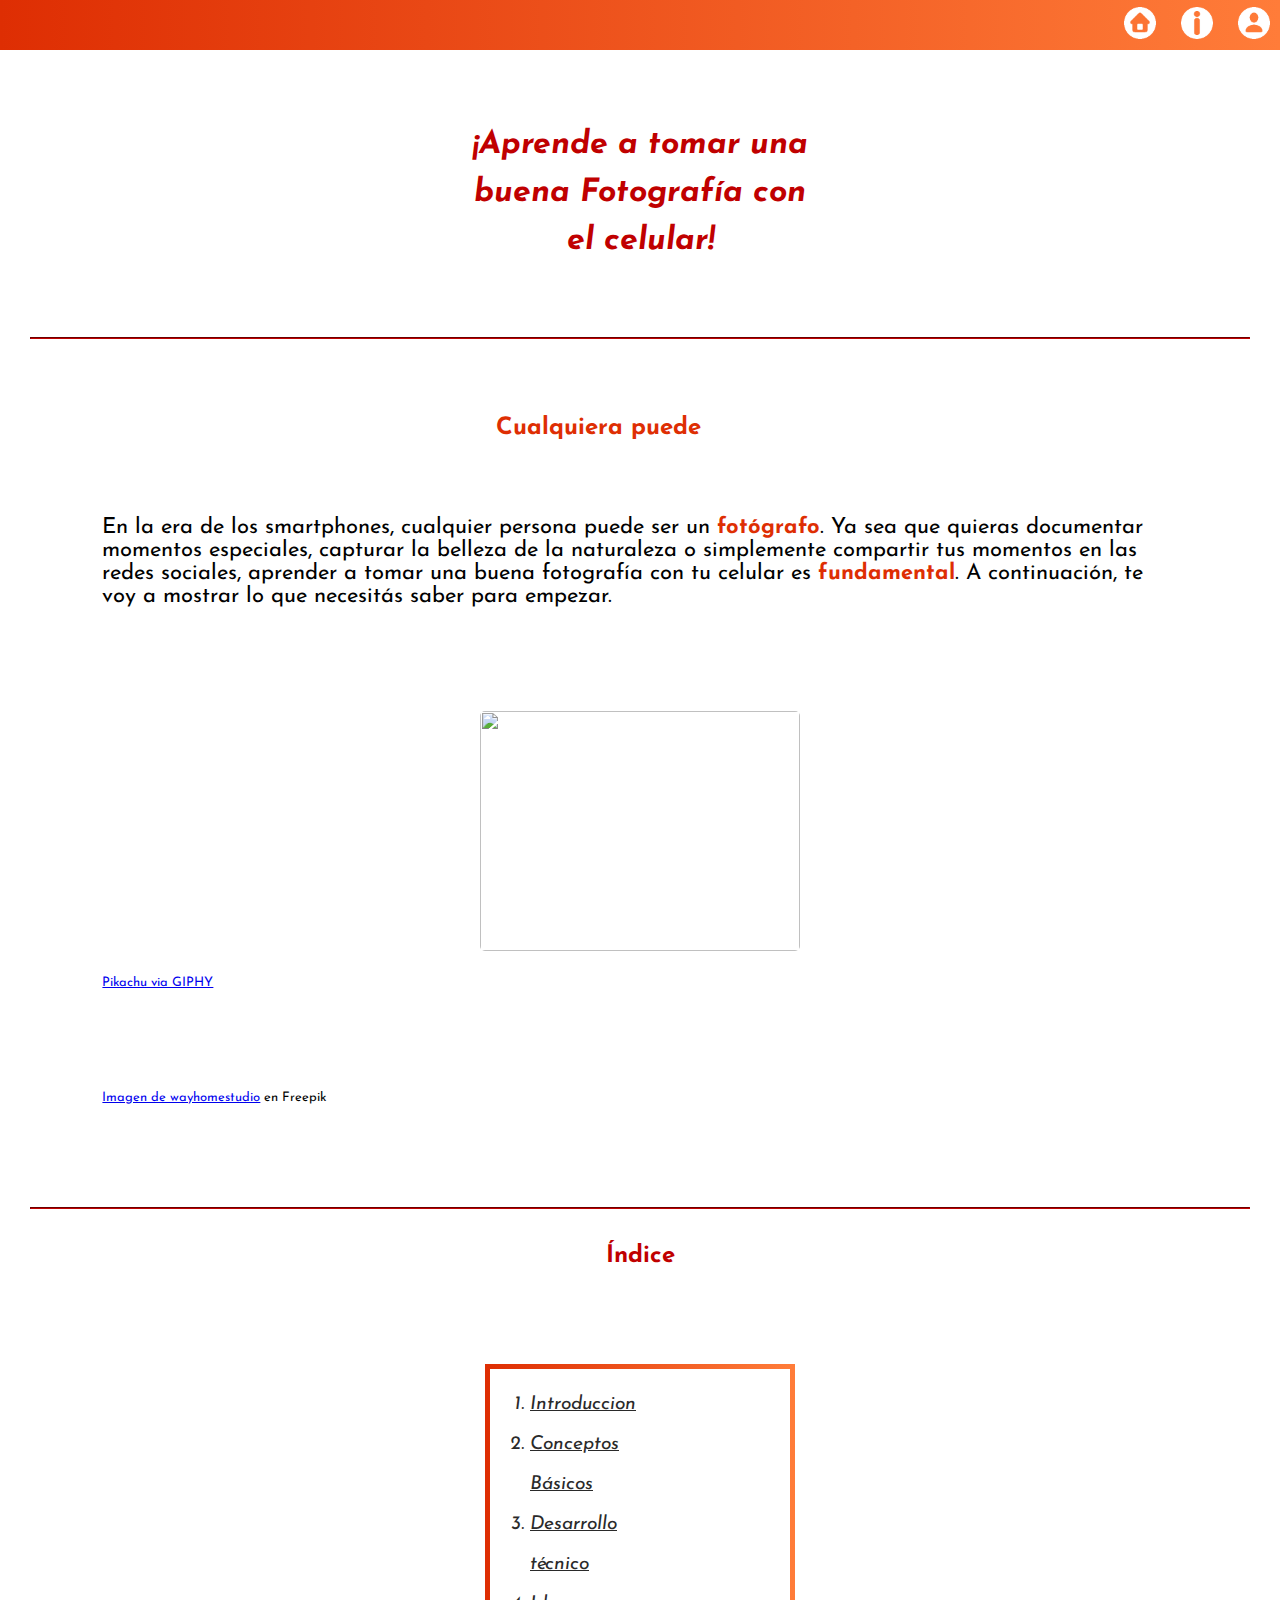
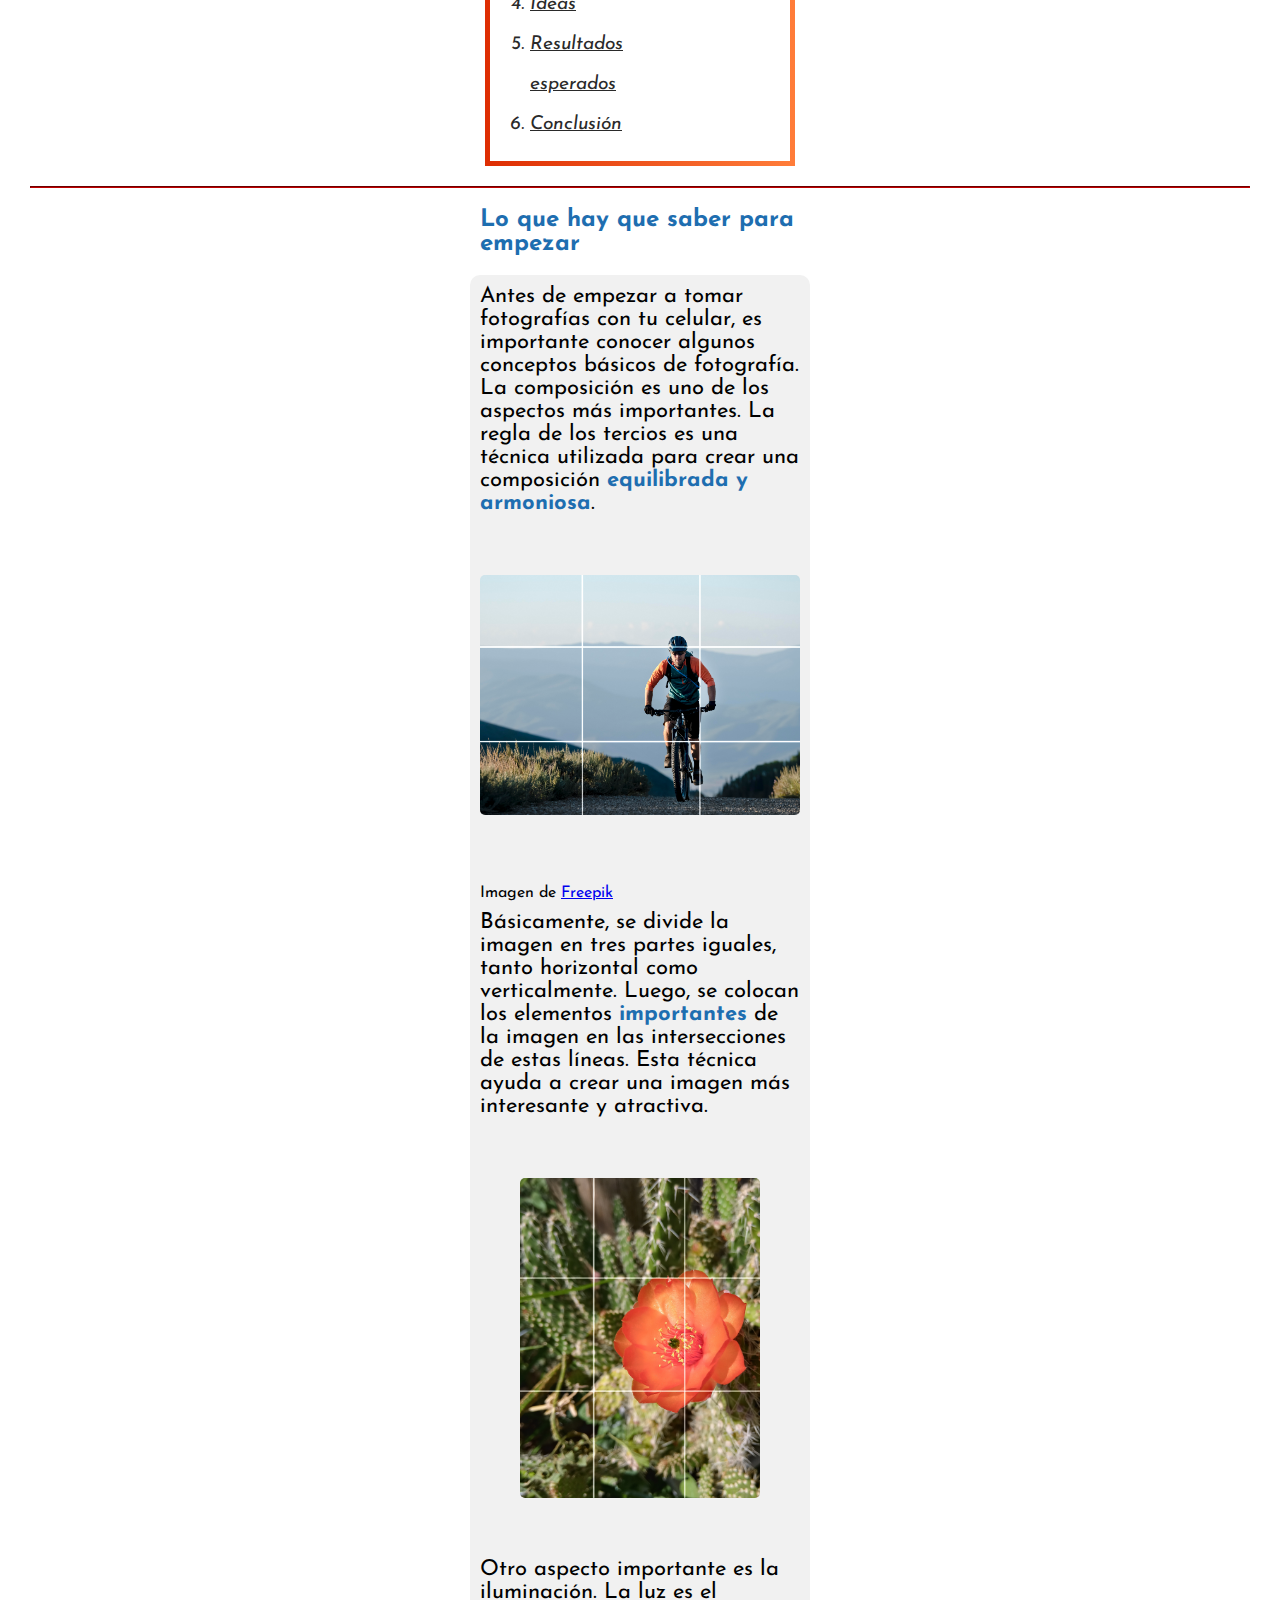
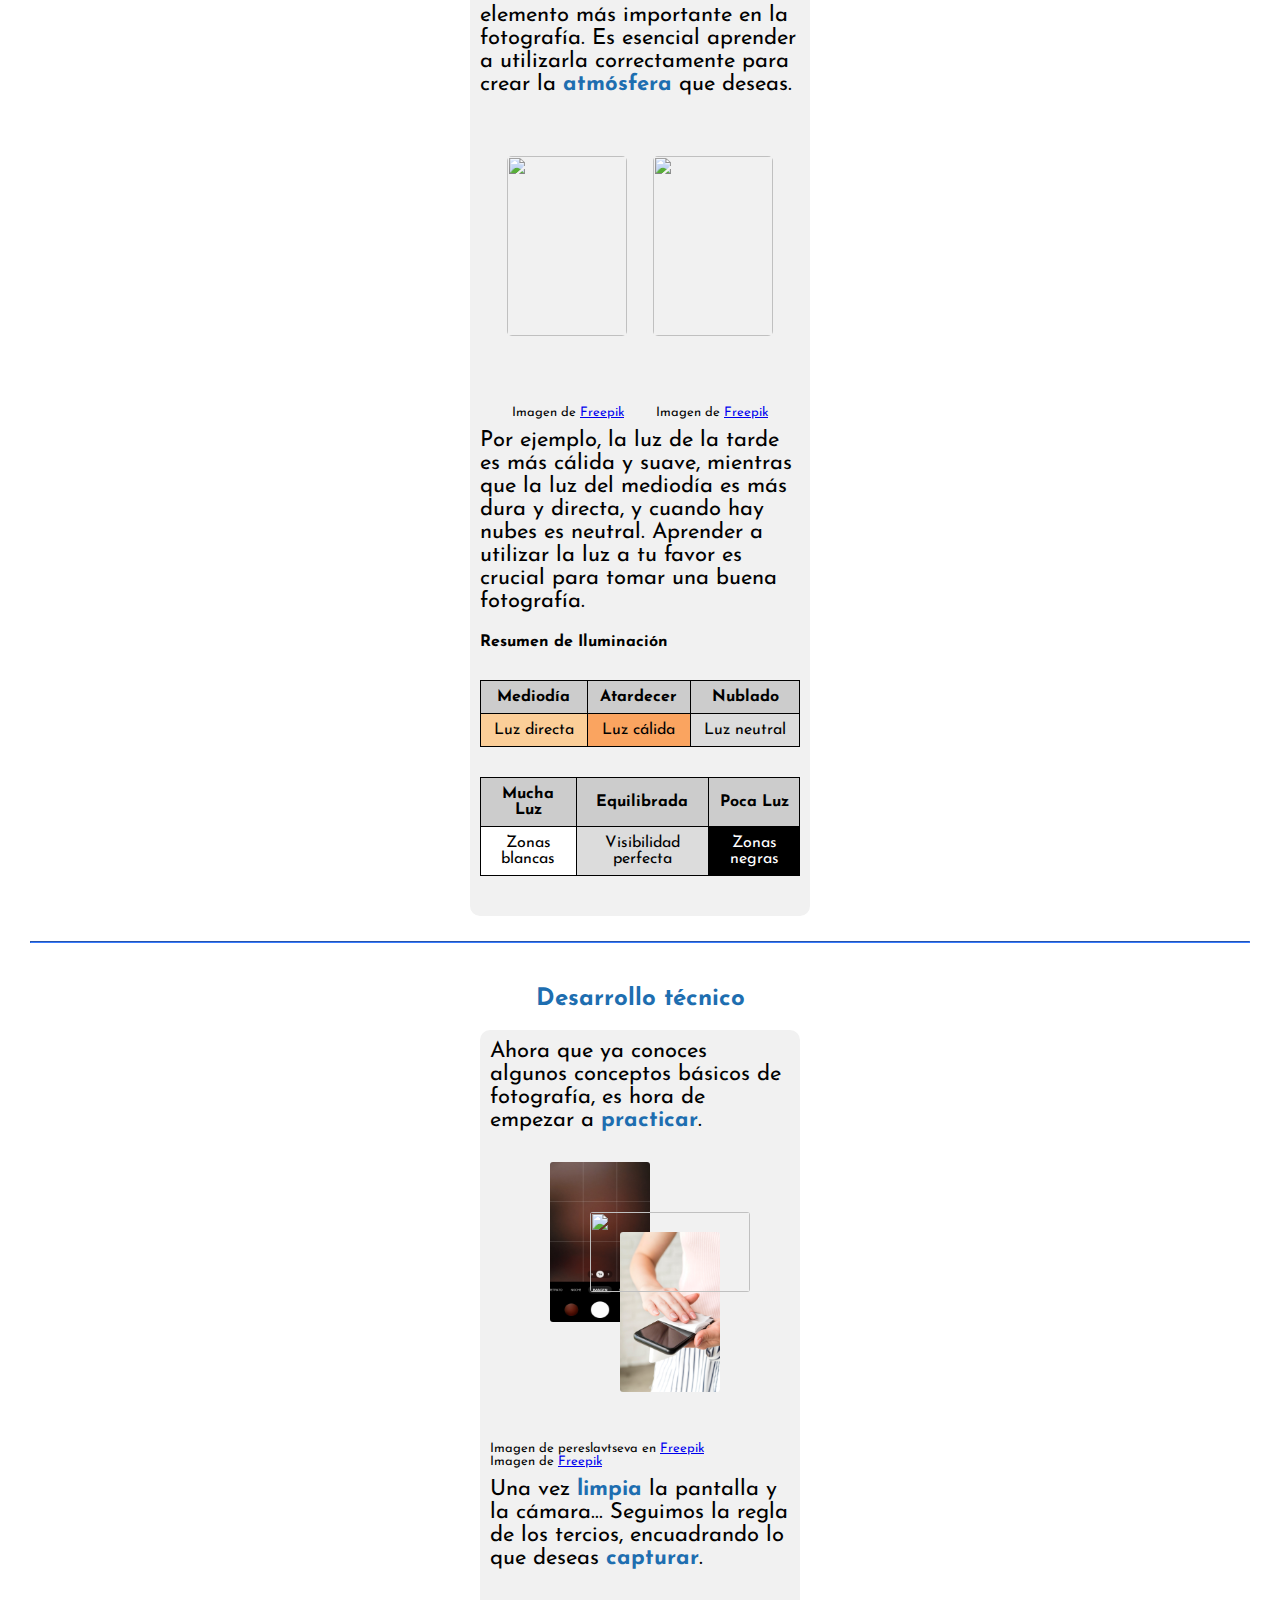
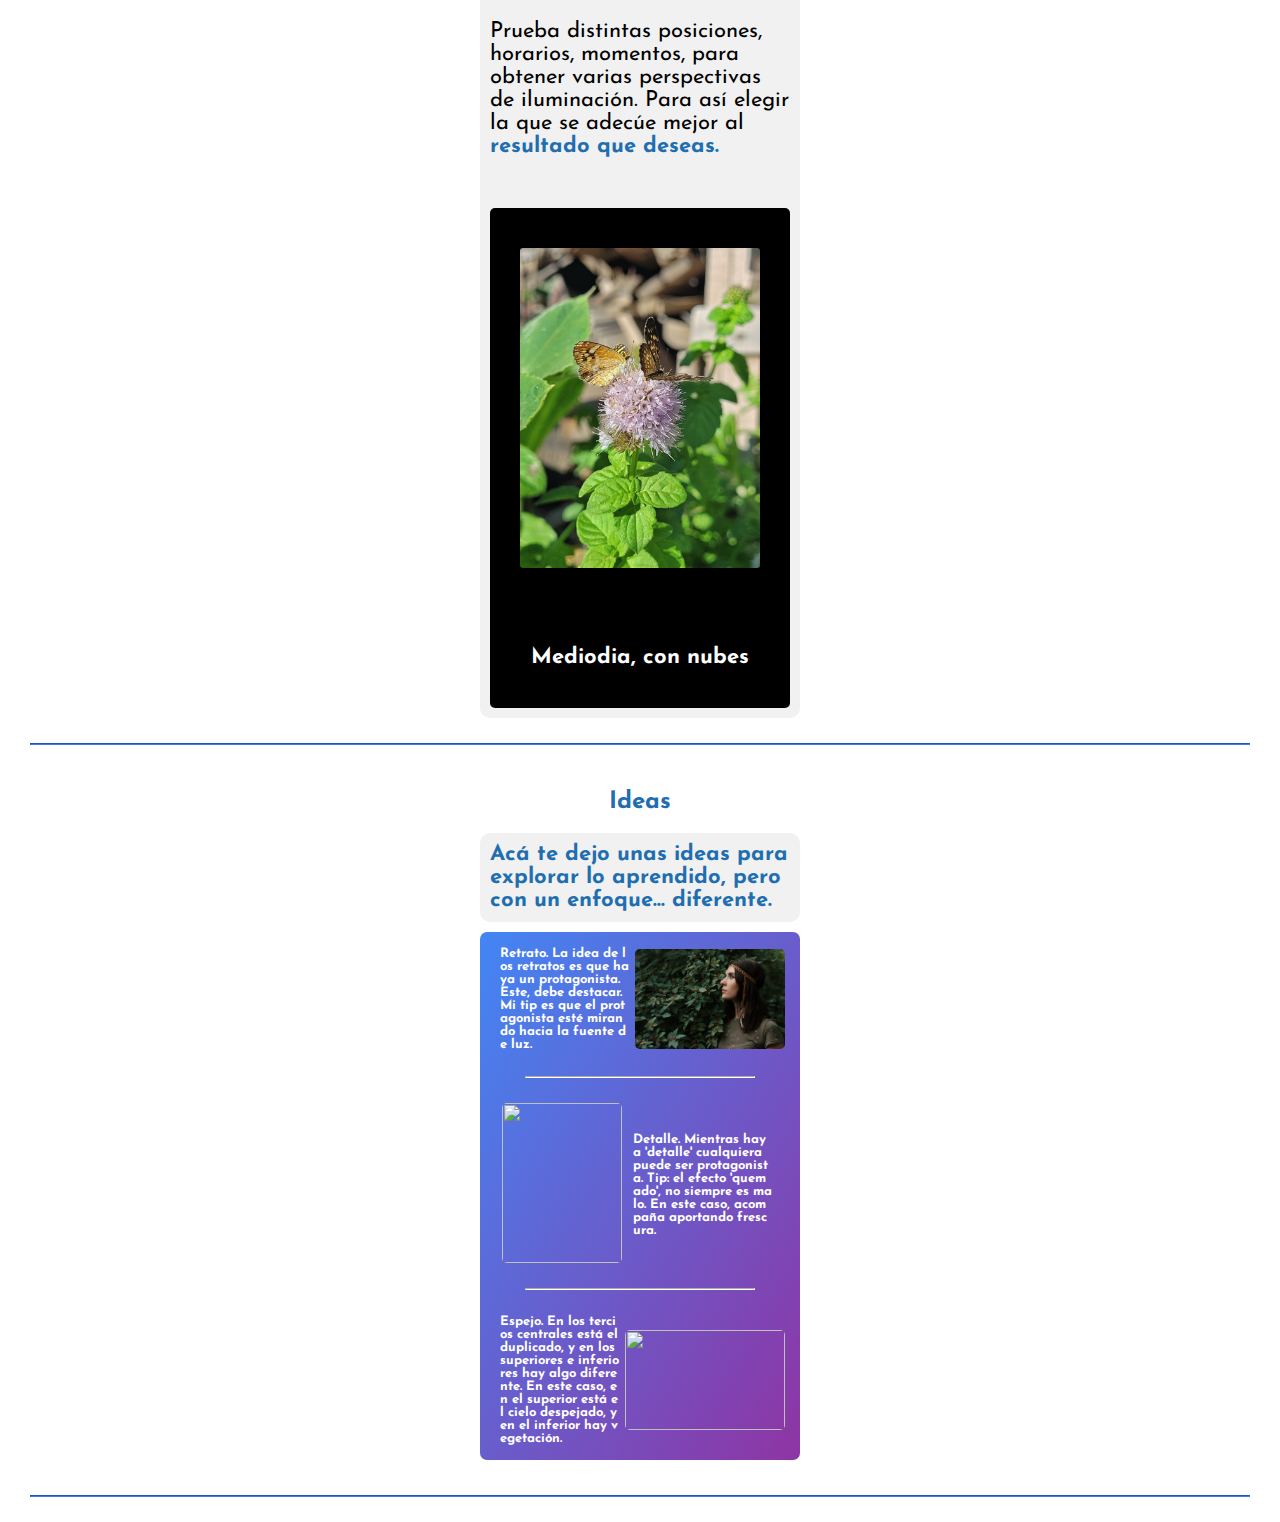
==== commit 268b1288: "Sección ideas" ====
--- a/index.html
+++ b/index.html
@@ -62,8 +62,7 @@
                         <li><a href="#intro"> Introduccion</a></li>
                         <li><a href="#basic"> Conceptos Básicos</a></li>
                         <li><a href="#dev"> Desarrollo técnico</a></li>
-                        <li><a href="#ideas"> Ideas (fondo naranja)</a></li>
-                        <li><a href="#practice"> Puesta en práctica (gifs/ videos)</a></li>
+                        <li><a href="#ideas"> Ideas</a></li>
                         <li><a href="#results"> Resultados esperados</a></li>
                         <li><a href="#end"> Conclusión</a></li>
                     </ol>
@@ -202,10 +201,48 @@
                         <div class="carousel-auto">
                             <img class="mainImgAuto" src="assets/img/dev/carousel/img-dev-carrousel-noon.jpg" alt="" width="240px" height="320px">
                             <p class="mainTextAuto">Descripción de Imagen</p>
-                            
                         </div>
                     </div>
                 </div>
+            </div>
+            <hr>
+            <div id="ideas"></div>
+            <div class="flex-container">
+                <div class="basic-container">
+                    <h2 class="ideas-col">Ideas</h2>
+                    <div class="quote">
+                        <p class="medium-v-margin ideas-col">Acá te dejo unas ideas para <strong>explorar</strong> lo aprendido, pero con un <strong>enfoque</strong>... diferente.</p>
+                    </div>
+                    <div class="quote-ideas small-v-margin">
+                        <div class="ideas-el">
+                            <p>Retrato. La idea de los retratos es que haya un protagonista.
+                            Este, debe destacar. Mi tip es que el protagonista
+                            esté mirando hacia la fuente de luz.</p>
+                            <img src="assets/img/ideas/img-ideas-portrait.jpg" alt=""
+                            width="160px" height="100px">
+                        </div>
+                        <hr>
+                        <div class="ideas-el">
+                            <img src="assets/img/ideas/img-ideas-detail.jpg" alt="" width="120px" height="160px">
+                            <p class="det">Detalle. Mientras haya 'detalle' cualquiera puede ser protagonista.
+                                Tip: el efecto 'quemado', no siempre es malo. En este caso, acompaña
+                                aportando frescura.
+                            </p>
+                        </div>
+                        <hr>
+                        <div class="ideas-el">
+                            <p>Espejo. En los tercios centrales está el duplicado, y en los superiores e inferiores
+                            hay algo diferente. En este caso, en el superior está el cielo despejado, y en el inferior
+                            hay vegetación.
+                            </p>
+                            <img src="assets/img/ideas/img-ideas-sky.jpg" alt="" width="160px" height="100px">
+                        </div>
+                    </div>
+                </div>
+            </div>
+            <hr>
+            <div>
+                
             </div>
         </div>
     </main>
@@ -215,7 +252,7 @@
         let text = ["Mediodia, sin nubes", "Mediodia, con nubes", "Atardecer, sin nubes"];
         let mainImg = document.querySelector(".mainImgAuto");
         let mainText = document.querySelector(".mainTextAuto");
-        let time = 8000;
+        let time = 5000;
     
         function changeImg() {
             mainImg.style.opacity = 0;
@@ -235,9 +272,7 @@
             }
             setTimeout(changeImg, time);
         }
-    
         window.onload = changeImg;
     </script>
 </body>
-
 </html>--- a/assets/css/style.css
+++ b/assets/css/style.css
@@ -5,8 +5,7 @@
     padding: 0px;
 }
 
-h2,
-h3 {
+h2, h3 {
     color: #de2e03;
 }
 
@@ -16,6 +15,11 @@
 
 h2 {
     margin: 6% 0% 6% 0%;
+}
+
+/* Sí...*/
+img {
+    border-radius: 5px;
 }
 
 .main-message {
@@ -278,4 +282,37 @@
 
 .mainImgAuto, .mainTextAuto {
     transition: opacity 0.5s ease;
-}+}
+
+/* Llegado a este punto, no sé por qué no simplemente hago una clase
+"borded" que aplique los bordes redondeados...*/
+
+.quote-ideas {
+    width: 290px;
+    height: auto;
+    background: linear-gradient(to right bottom, #4286f4, #8f34a3);
+    border-radius: 7px;
+    padding: 15px;
+}
+
+.ideas-el {
+    display: flex;
+    justify-content: space-evenly;
+    align-items: center;
+    word-break: break-all;
+}
+
+.ideas-el p {
+    margin: 0 5px;
+    font-size: small;
+    color: #ffffff;
+}
+
+.quote-ideas hr {
+    border-color: #ffffff;
+}
+
+.det {
+    width: 140px;
+    height: 100px;
+}
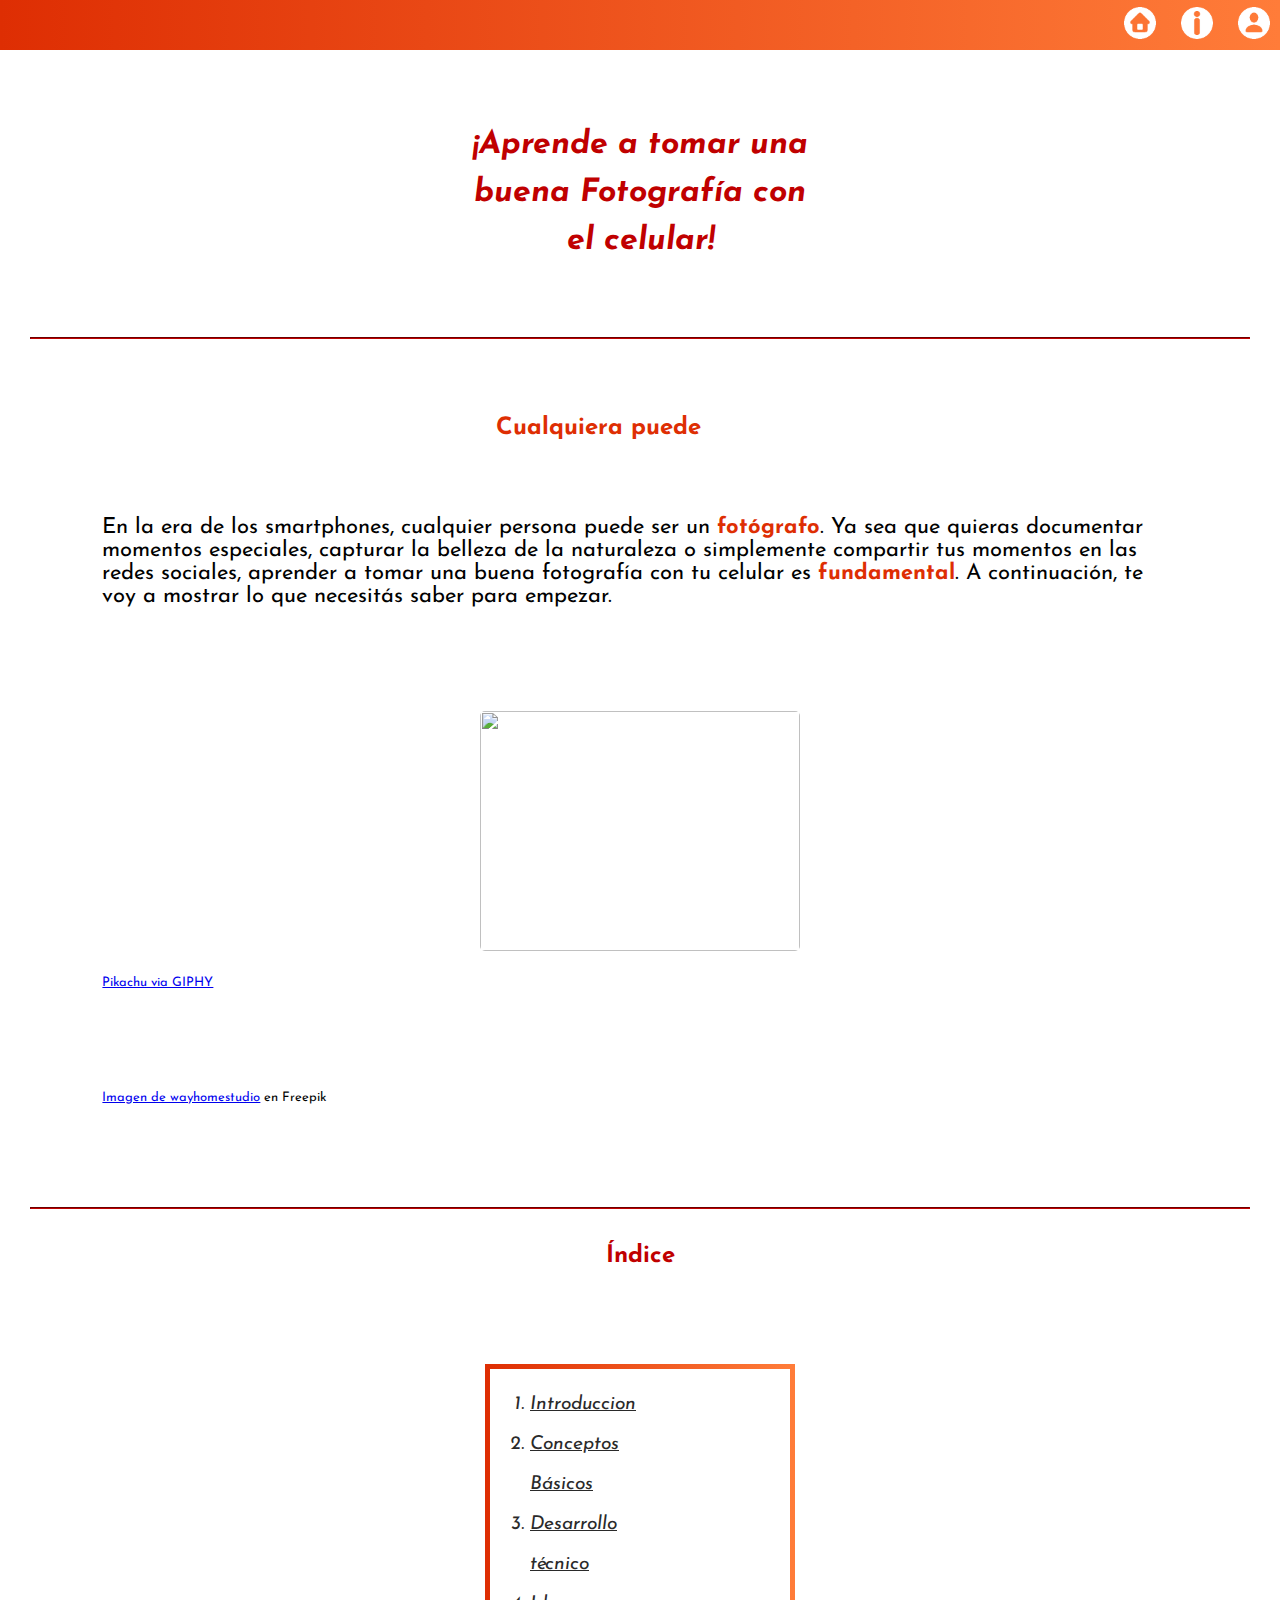
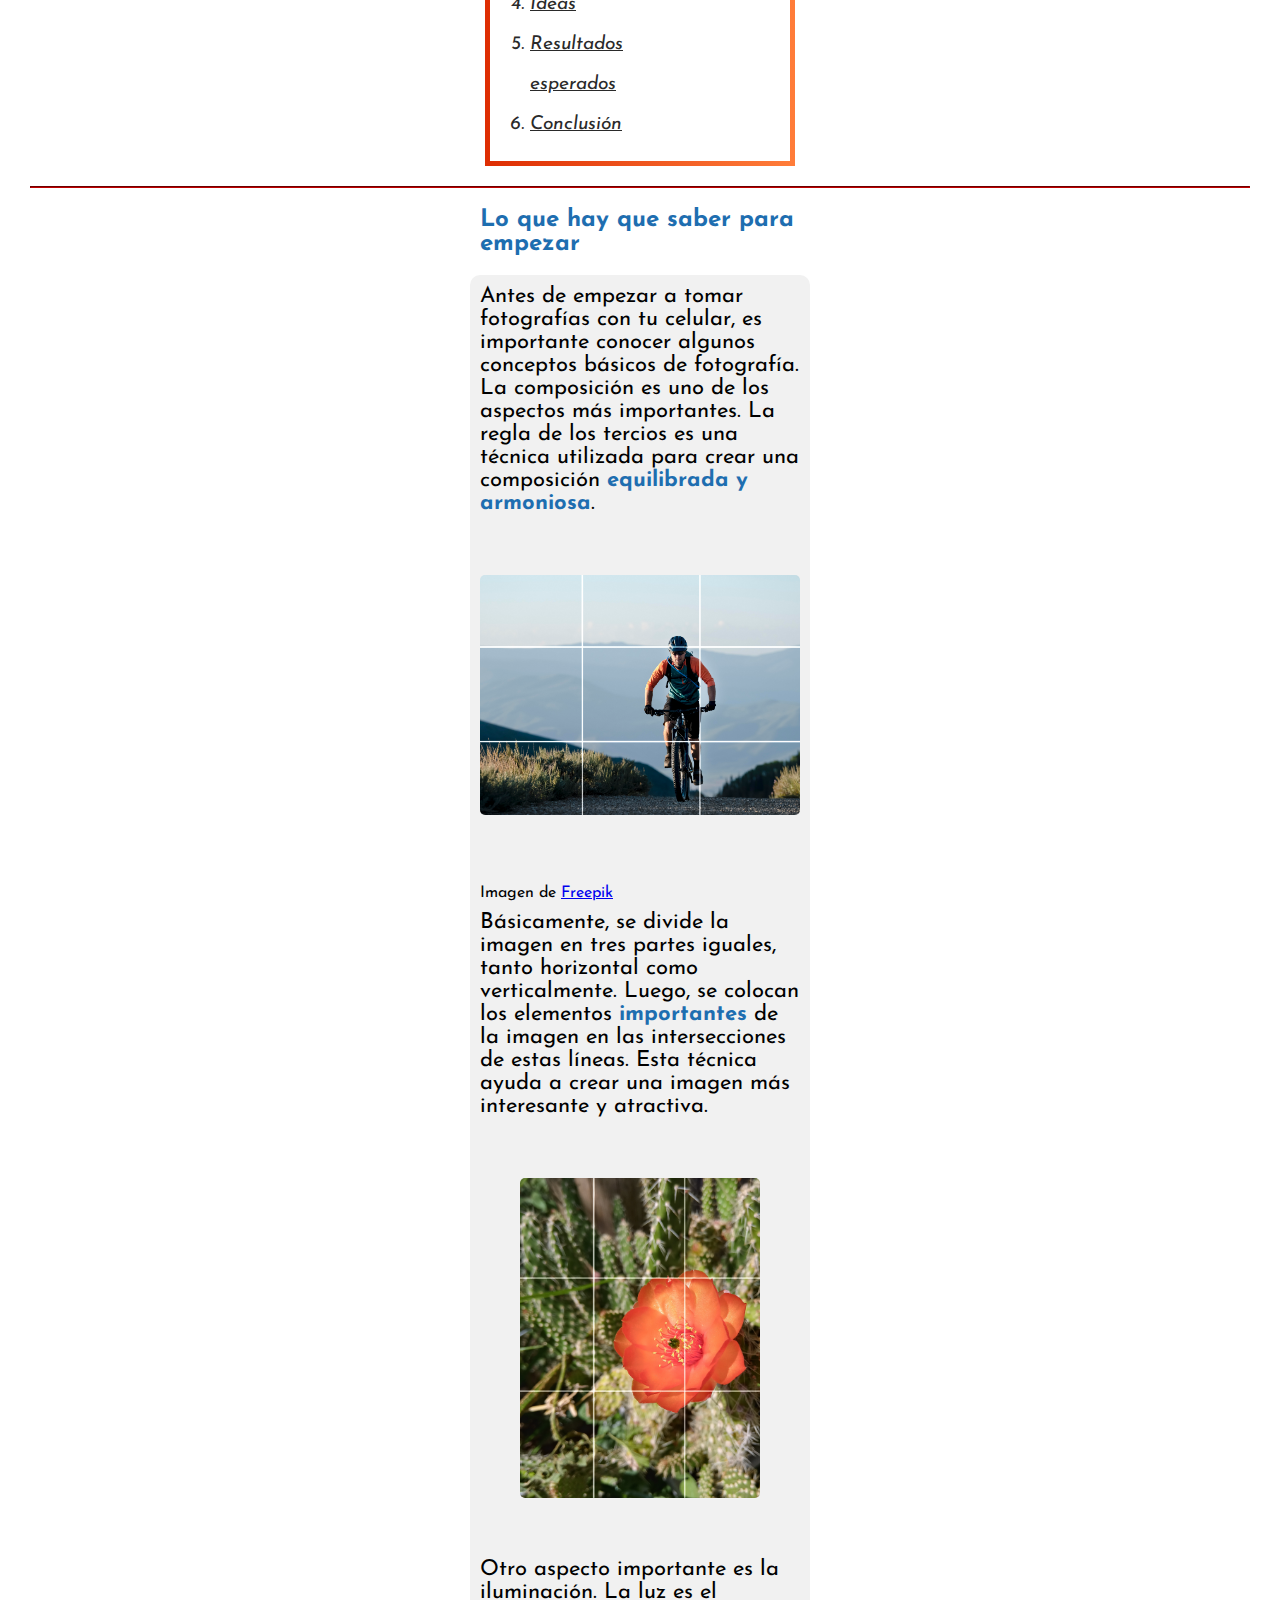
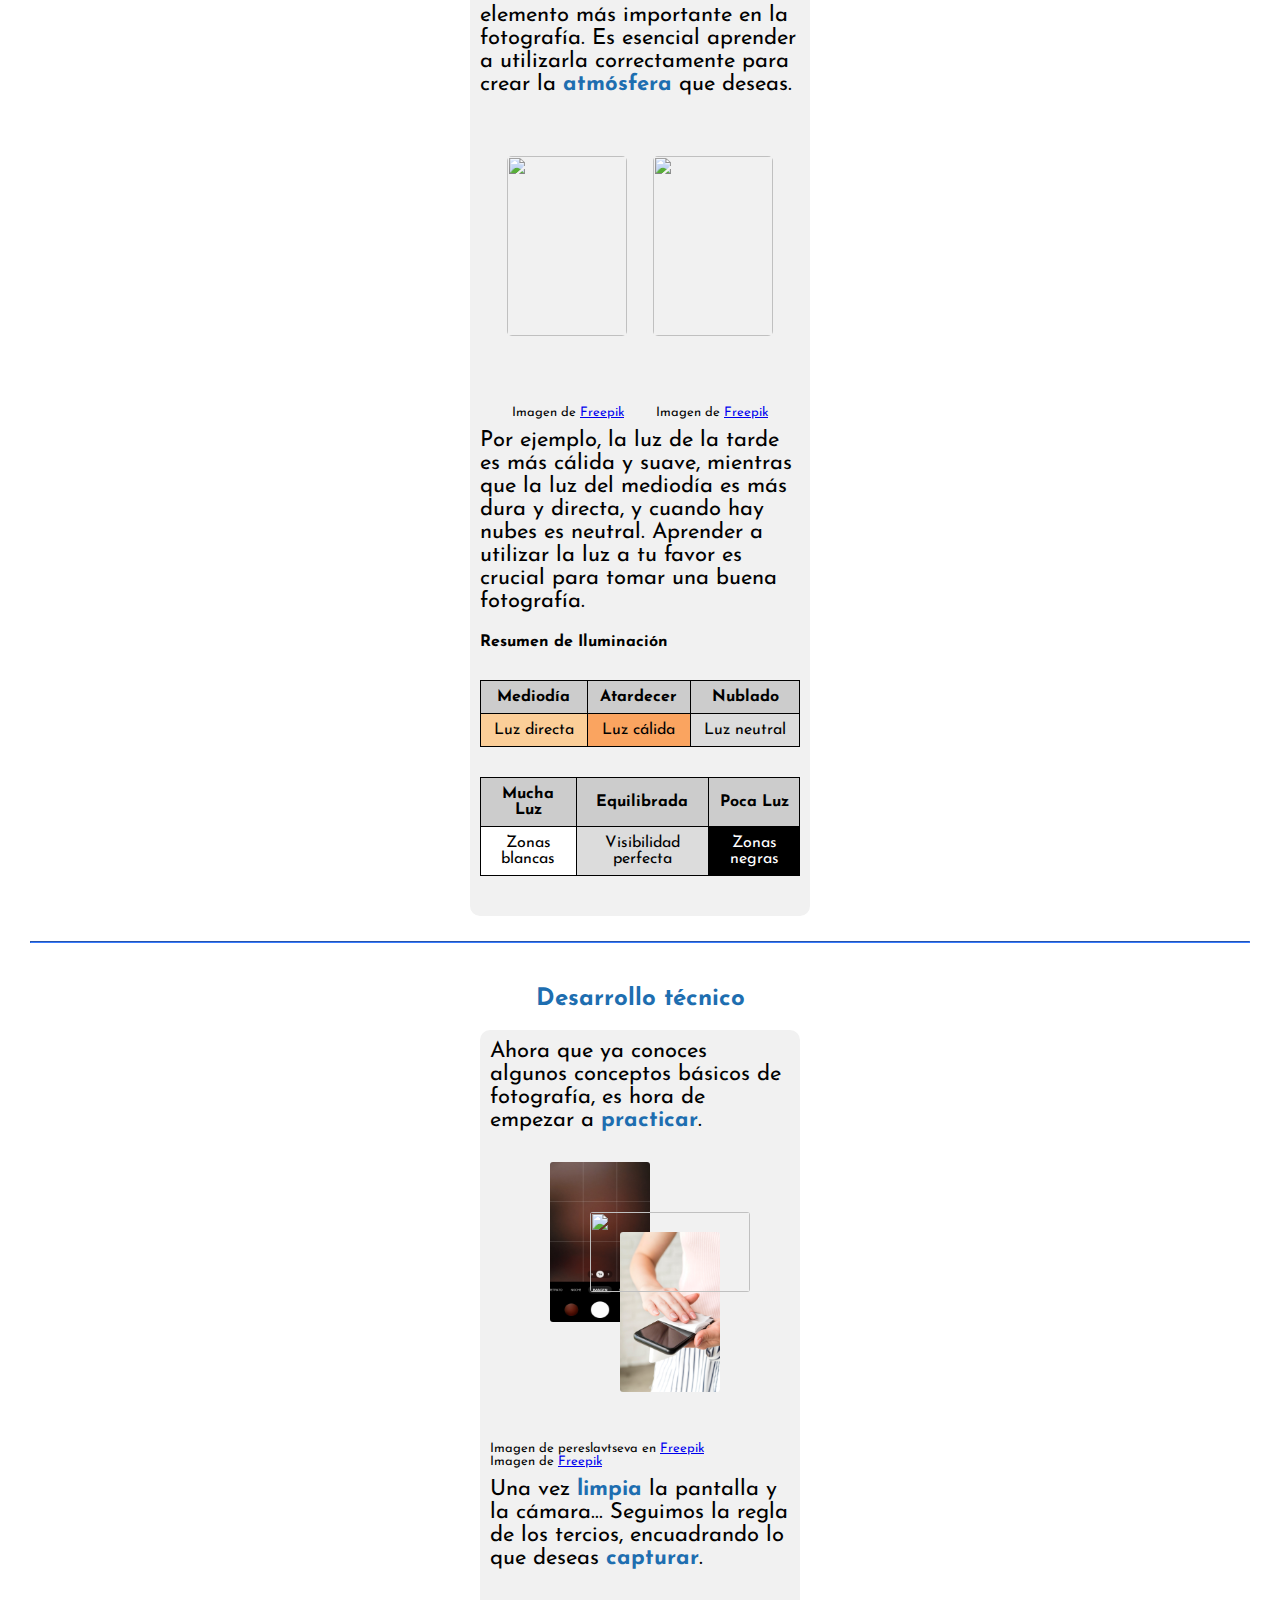
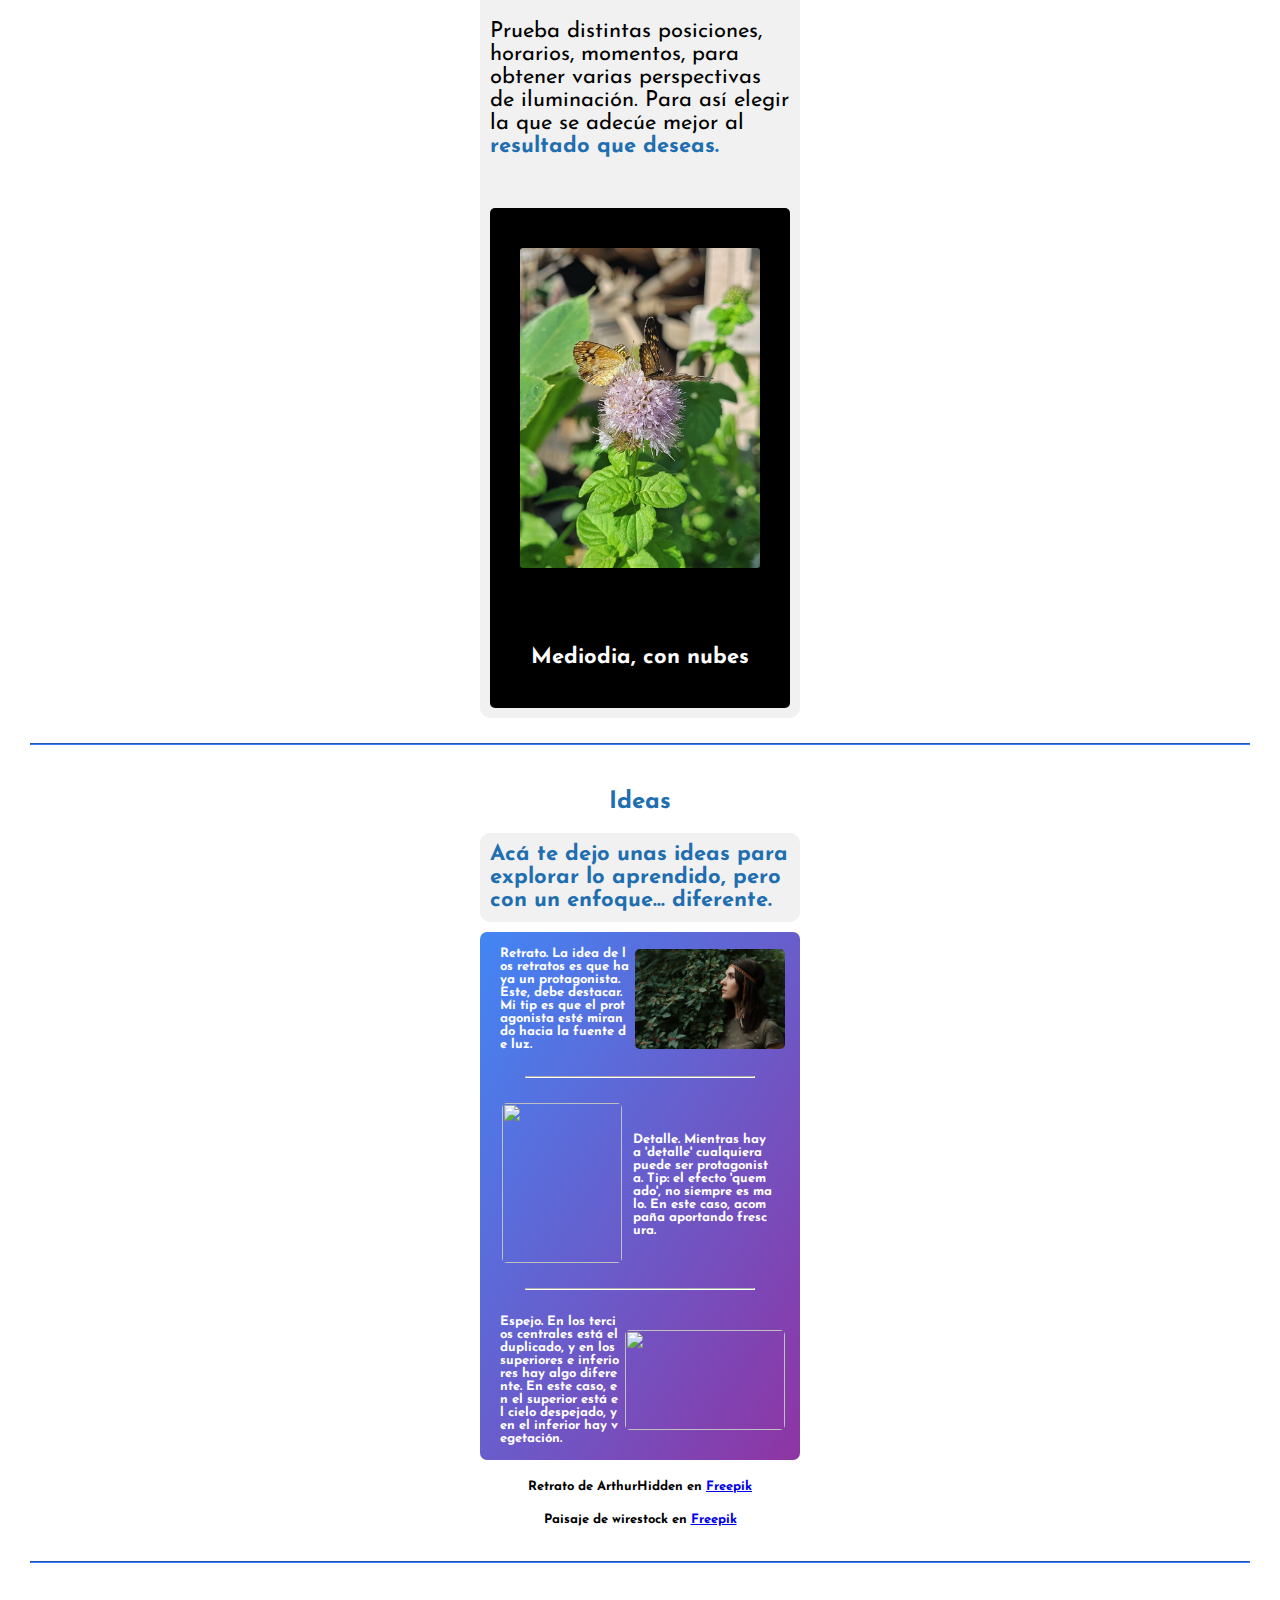
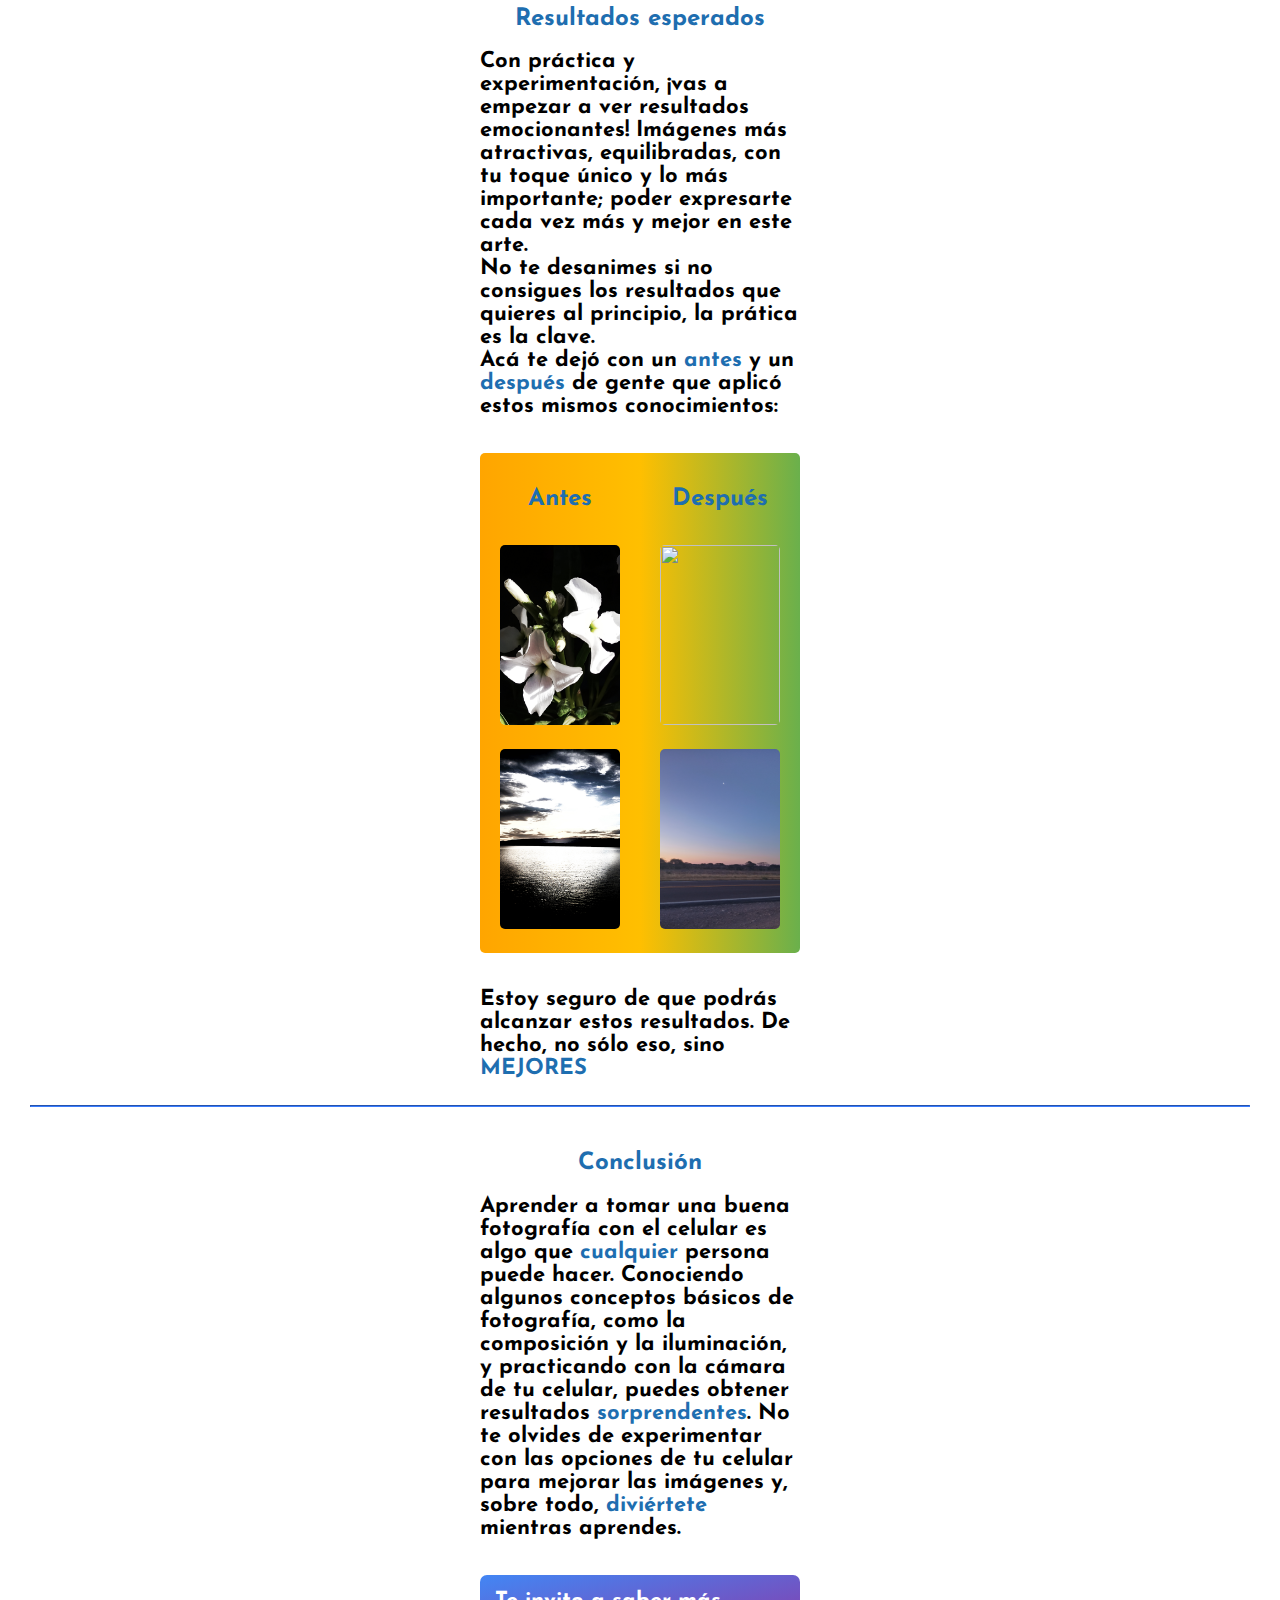
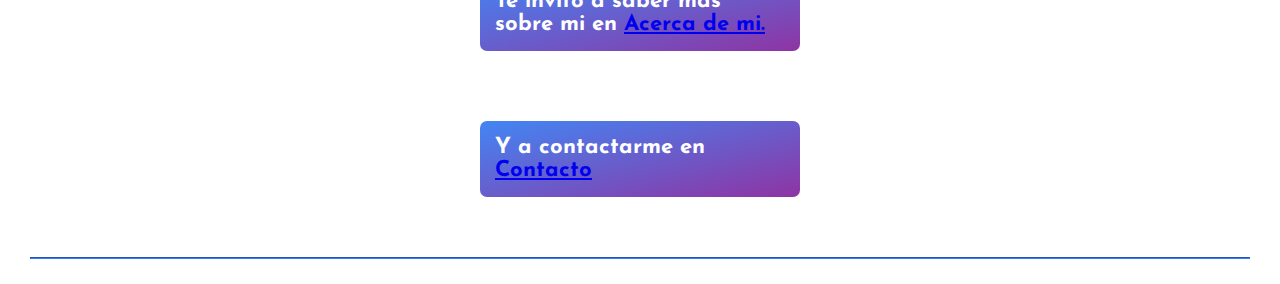
==== commit 00141b6b: "Fin" ====
--- a/index.html
+++ b/index.html
@@ -194,12 +194,14 @@
                             <strong>capturar</strong>.
                         </p>
                         <div class="medium-v-margin">
-                            <p>Prueba distintas posiciones, horarios, momentos, para obtener varias perspectivas de iluminación.
-                            Para así elegir la que se adecúe mejor al <strong>resultado que
-                            deseas<strong>.</p>
+                            <p>Prueba distintas posiciones, horarios, momentos, para obtener varias perspectivas de
+                                iluminación.
+                                Para así elegir la que se adecúe mejor al <strong>resultado que
+                                    deseas<strong>.</p>
                         </div>
                         <div class="carousel-auto">
-                            <img class="mainImgAuto" src="assets/img/dev/carousel/img-dev-carrousel-noon.jpg" alt="" width="240px" height="320px">
+                            <img class="mainImgAuto" src="assets/img/dev/carousel/img-dev-carrousel-noon.jpg" alt=""
+                                width="240px" height="320px">
                             <p class="mainTextAuto">Descripción de Imagen</p>
                         </div>
                     </div>
@@ -211,15 +213,15 @@
                 <div class="basic-container">
                     <h2 class="ideas-col">Ideas</h2>
                     <div class="quote">
-                        <p class="medium-v-margin ideas-col">Acá te dejo unas ideas para <strong>explorar</strong> lo aprendido, pero con un <strong>enfoque</strong>... diferente.</p>
+                        <p class="medium-v-margin ideas-col">Acá te dejo unas ideas para <strong>explorar</strong> lo
+                            aprendido, pero con un <strong>enfoque</strong>... diferente.</p>
                     </div>
                     <div class="quote-ideas small-v-margin">
                         <div class="ideas-el">
                             <p>Retrato. La idea de los retratos es que haya un protagonista.
-                            Este, debe destacar. Mi tip es que el protagonista
-                            esté mirando hacia la fuente de luz.</p>
-                            <img src="assets/img/ideas/img-ideas-portrait.jpg" alt=""
-                            width="160px" height="100px">
+                                Este, debe destacar. Mi tip es que el protagonista
+                                esté mirando hacia la fuente de luz.</p>
+                            <img src="assets/img/ideas/img-ideas-portrait.jpg" alt="" width="160px" height="100px">
                         </div>
                         <hr>
                         <div class="ideas-el">
@@ -232,18 +234,87 @@
                         <hr>
                         <div class="ideas-el">
                             <p>Espejo. En los tercios centrales está el duplicado, y en los superiores e inferiores
-                            hay algo diferente. En este caso, en el superior está el cielo despejado, y en el inferior
-                            hay vegetación.
+                                hay algo diferente. En este caso, en el superior está el cielo despejado, y en el
+                                inferior
+                                hay vegetación.
                             </p>
                             <img src="assets/img/ideas/img-ideas-sky.jpg" alt="" width="160px" height="100px">
                         </div>
                     </div>
-                </div>
-            </div>
-            <hr>
-            <div>
-                
-            </div>
+                    <div class="creditos small-v-margin">
+                        <p>Retrato de ArthurHidden en <a
+                                href="https://www.freepik.es/foto-gratis/retrato-mujer-hermosa-joven-hippie_8409790.htm#query=Retrato%20naturaleza&position=7&from_view=search&track=robertav1_2_sidr">Freepik</a>
+                        </p>
+                    </div>
+                    <div class="creditos small-v-margin">
+                        <p>Paisaje de wirestock en <a
+                                href="https://www.freepik.es/foto-gratis/paisaje-wigeon-slough-rodeado-colinas-luz-sol-columbia-britanica-canada_17243203.htm#page=2&query=Lago%20espejo&position=6&from_view=search&track=robertav1_2_sidr">Freepik</a>
+                        </p>
+                    </div>
+                </div>
+            </div>
+            <hr>
+            <div id="results"></div>
+            <div class="flex-container">
+                <div class="basic-container">
+                    <h2>Resultados esperados</h2>
+                    <p class="small-v-margin dal">
+                        Con práctica y experimentación, ¡vas a empezar a ver resultados emocionantes!
+                        Imágenes más atractivas, equilibradas, con tu toque único y lo más importante;
+                        poder expresarte cada vez más y mejor en este arte.
+                    </p>
+                    <p class="small-v-margin dal">
+                        No te desanimes si no consigues los resultados que quieres al principio,
+                        la prática es la clave.
+                    </p>
+                    <p class="small-v-margin dal">
+                        Acá te dejó con un <strong>antes</strong> y un <strong>después</strong>
+                        de gente que aplicó estos mismos conocimientos:
+                    </p>
+                    <div class="res-comp">
+                        <div class="res-bef-aft">
+                            <h2>Antes</h2>
+                            <img src="assets/img/res/img-res-flowerbefore.jpg" alt="" width="120px" height="180px">
+                            <img src="assets/img/res/img-res-landbefore.jpg" alt="" width="120px" height="180px">
+                        </div>
+                        <div class="res-bef-aft">
+                            <h2>Después</h2>
+                            <img src="assets/img/res/img-res-flowerafter.jpg" alt="" width="120px" height="180px">
+                            <img src="assets/img/res/img-res-landafter.jpg" alt="" width="120px" height="180px">
+                        </div>
+                    </div>
+                    <p class="dal">
+                        Estoy seguro de que podrás alcanzar estos resultados. De hecho, no sólo eso, sino <strong>MEJORES</strong>
+                    </p>
+                </div>
+            </div>
+            <hr>
+            <div id="end"></div>
+            <div class="flex-container">
+                <div class="basic-container">
+                    <h2>Conclusión</h2>
+                    <p class="dal small-v-margin">
+                        Aprender a tomar una buena fotografía con el celular es algo que <strong>cualquier</strong> persona puede hacer.
+                        Conociendo algunos conceptos básicos de fotografía, como la composición y la iluminación,
+                        y practicando con la cámara de tu celular, puedes obtener resultados <strong>sorprendentes</strong>.
+                        No te olvides de experimentar con las opciones de tu celular para mejorar las imágenes y,
+                        sobre todo, <strong>diviértete</strong> mientras aprendes.
+                    </p>
+                    <div class="end quote-ideas">
+                        <p class="del">
+                            Te invito a saber más sobre mi en
+                            <a href="child1.html">Acerca de mi.</a>
+                        </p>
+                    </div>
+                    <div class="end quote-ideas">
+                        <p class="del">
+                            Y a contactarme en
+                            <a href="child2.html">Contacto</a>
+                        </p>
+                    </div>
+                </div>
+            </div>
+            <hr>
         </div>
     </main>
     <script>
@@ -253,18 +324,18 @@
         let mainImg = document.querySelector(".mainImgAuto");
         let mainText = document.querySelector(".mainTextAuto");
         let time = 5000;
-    
+
         function changeImg() {
             mainImg.style.opacity = 0;
             mainText.style.opacity = 0;
-    
+
             setTimeout(() => {
                 mainImg.src = imgs[i];
                 mainText.textContent = text[i];
                 mainImg.style.opacity = 1;
                 mainText.style.opacity = 1;
             }, 500);
-    
+
             if (i < imgs.length - 1) {
                 i++;
             } else {
@@ -275,4 +346,5 @@
         window.onload = changeImg;
     </script>
 </body>
+
 </html>--- a/assets/css/style.css
+++ b/assets/css/style.css
@@ -316,3 +316,46 @@
     width: 140px;
     height: 100px;
 }
+
+.creditos p {
+    color: initial;
+}
+
+.res-comp {
+    display: flex;
+    width: 100%;
+    height: 500px;
+    justify-content: space-evenly;
+    margin: 35px 0;
+}
+
+.res-bef-aft {
+    display: flex;
+    flex-direction: column;
+    justify-content: space-evenly;
+    align-items: center;
+    width: 50%;
+    height: 100%;
+}
+
+.res-bef-aft:first-child {
+    background: linear-gradient(to right ,#FFA500, #FFBF00);
+    border-radius: 5px 0 0 5px;
+}
+
+.res-bef-aft:last-child {
+    background: linear-gradient(to right , #FFBF00, #6ab04c);
+    border-radius: 0 5px 5px 0;
+}
+
+.dal {
+    color: #000000;
+}
+
+.end {
+    margin: 35px;
+}
+
+.del {
+    color: #ffffff;
+}